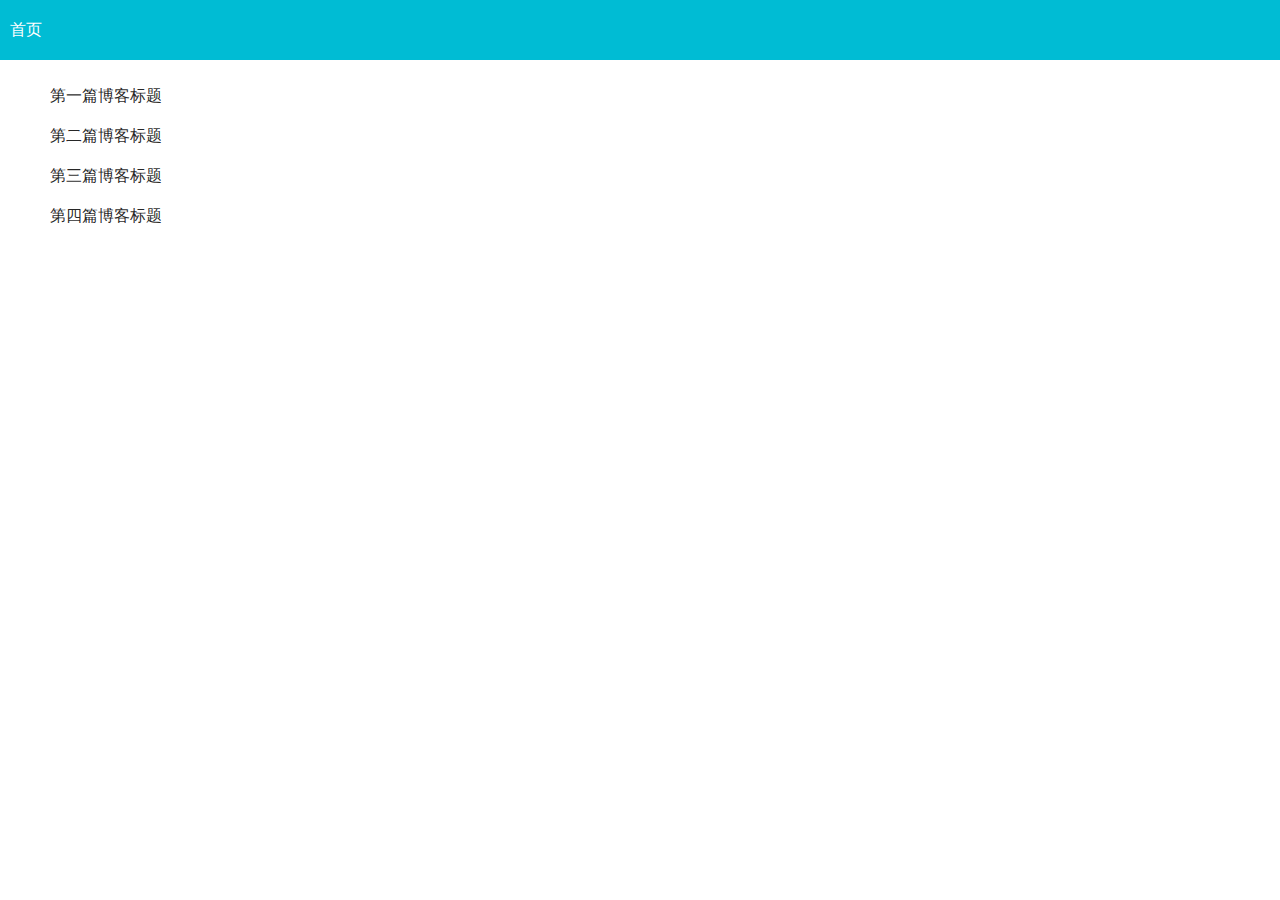
==== index.html @ 6a107a1c "Updates" ====
<!DOCTYPE html><html><head><meta charset="utf-8"/><meta http-equiv="x-ua-compatible" content="ie=edge"/><meta name="viewport" content="width=device-width, initial-scale=1, shrink-to-fit=no"/><link rel="shortcut icon" type="image/png" href="[data-uri]"/><link rel="preload" href="/myblog/component---src-layouts-index-js-c1e083e7d85dd0aca005.js" as="script"/><link rel="preload" href="/myblog/component---src-pages-index-js-31d5d9c1c3bd56028ef0.js" as="script"/><link rel="preload" href="/myblog/path---index-f579502ad3e61373e51b.js" as="script"/><link rel="preload" href="/myblog/app-f3392df20ce6537a1d8c.js" as="script"/><link rel="preload" href="/myblog/commons-68aad81503ae45628ade.js" as="script"/><script id="webpack-manifest">/*<![CDATA[*/window.webpackManifest={"231608221292675":"app-f3392df20ce6537a1d8c.js","107818501498521":"component---src-templates-blog-post-js-f832882d735b6d74d15e.js","35783957827783":"component---src-pages-index-js-31d5d9c1c3bd56028ef0.js","263791100135453":"component---src-pages-about-js-ff45d29fd778b5a39075.js","60335399758886":"path----557518bd178906f8d58a.js","81878219163735":"path---posts-3-c7f207a972a10b0f4af4.js","216243879586913":"path---posts-2-b3ea2e4d6258a3d869b5.js","91246642375014":"path---posts-1-38c62d566ebaa8152ec6.js","123118983598882":"path---posts-4-962e31c05f26edb30183.js","142629428675168":"path---index-f579502ad3e61373e51b.js","273950069227526":"path---about-a0e39f21c11f6a62c5ab.js","114276838955818":"component---src-layouts-index-js-c1e083e7d85dd0aca005.js"}/*]]>*/</script><style type="text/css" data-styled-components="kNnBpQ iKSQLe djlcST ZZrCW iCuvIr" data-styled-components-is-local="true">/* sc-component-id: sc-bdVaJa */

.kNnBpQ{height:100vh;display:-webkit-box;display:-webkit-flex;display:-ms-flexbox;display:flex;-webkit-flex-direction:column;-ms-flex-direction:column;flex-direction:column;}
/* sc-component-id: sc-bwzfXH */

.djlcST{-webkit-box-flex:1;-webkit-flex-grow:1;-ms-flex-positive:1;flex-grow:1;position:relative;}
/* sc-component-id: sc-htpNat */

.ZZrCW{position:absolute;top:0;left:0;right:0;bottom:0;}
/* sc-component-id: sc-bxivhb */

.iKSQLe{line-height:40px;padding:10px;background:#00bcd4;}.iKSQLe a{color:white;}
/* sc-component-id: sc-gzVnrw */

.iCuvIr{-webkit-transition:all 450ms cubic-bezier(0.23,1,0.32,1) 0ms;transition:all 450ms cubic-bezier(0.23,1,0.32,1) 0ms;display:block;line-height:40px;padding-left:10px;color:rgba(0,0,0,0.87);}.iCuvIr:hover{background:rgb(232,232,232);}
</style><script>/*<![CDATA[*/!function(e,t,r){function n(){for(;d[0]&&"loaded"==d[0][f];)c=d.shift(),c[o]=!i.parentNode.insertBefore(c,i)}for(var s,a,c,d=[],i=e.scripts[0],o="onreadystatechange",f="readyState";s=r.shift();)a=e.createElement(t),"async"in i?(a.async=!1,e.head.appendChild(a)):i[f]?(d.push(a),a[o]=n):e.write("<"+t+' src="'+s+'" defer></'+t+">"),a.src=s}(document,"script",["/myblog/commons-68aad81503ae45628ade.js","/myblog/app-f3392df20ce6537a1d8c.js","/myblog/path---index-f579502ad3e61373e51b.js","/myblog/component---src-pages-index-js-31d5d9c1c3bd56028ef0.js","/myblog/component---src-layouts-index-js-c1e083e7d85dd0aca005.js"])/*]]>*/</script><style id="gatsby-inlined-css">code[class*=language-],pre[class*=language-]{color:#657b83;font-family:Consolas,Monaco,Andale Mono,Ubuntu Mono,monospace;text-align:left;white-space:pre;word-spacing:normal;word-break:normal;word-wrap:normal;line-height:1.5;-moz-tab-size:4;-o-tab-size:4;tab-size:4;-webkit-hyphens:none;-ms-hyphens:none;hyphens:none}code[class*=language-]::-moz-selection,code[class*=language-] ::-moz-selection,pre[class*=language-]::-moz-selection,pre[class*=language-] ::-moz-selection{background:#073642}code[class*=language-]::selection,code[class*=language-] ::selection,pre[class*=language-]::selection,pre[class*=language-] ::selection{background:#073642}pre[class*=language-]{padding:1em;margin:.5em 0;overflow:auto;border-radius:.3em}:not(pre)>code[class*=language-],pre[class*=language-]{background-color:#fdf6e3}:not(pre)>code[class*=language-]{padding:.1em;border-radius:.3em}.token.cdata,.token.comment,.token.doctype,.token.prolog{color:#93a1a1}.token.punctuation{color:#586e75}.namespace{opacity:.7}.token.boolean,.token.constant,.token.deleted,.token.number,.token.property,.token.symbol,.token.tag{color:#268bd2}.token.attr-name,.token.builtin,.token.char,.token.inserted,.token.selector,.token.string,.token.url{color:#2aa198}.token.entity{color:#657b83;background:#eee8d5}.token.atrule,.token.attr-value,.token.keyword{color:#859900}.token.function{color:#b58900}.token.important,.token.regex,.token.variable{color:#cb4b16}.token.bold,.token.important{font-weight:700}.token.italic{font-style:italic}.token.entity{cursor:help}body{margin:0}a{text-decoration:none}*{box-sizing:border-box}</style></head><body><div id="___gatsby"><div class="sc-bdVaJa kNnBpQ" data-reactroot="" data-reactid="1" data-react-checksum="1264963300"><div class="sc-bxivhb iKSQLe" data-reactid="2"><a href="/myblog/" data-reactid="3">首页</a></div><div class="sc-bwzfXH djlcST" data-reactid="4"><div class="sc-htpNat ZZrCW" data-reactid="5"><ul data-reactid="6"><a class="sc-gzVnrw iCuvIr" href="/myblog/posts/1" data-reactid="7">第一篇博客标题</a><a class="sc-gzVnrw iCuvIr" href="/myblog/posts/2" data-reactid="8">第二篇博客标题</a><a class="sc-gzVnrw iCuvIr" href="/myblog/posts/3" data-reactid="9">第三篇博客标题</a><a class="sc-gzVnrw iCuvIr" href="/myblog/posts/4" data-reactid="10">第四篇博客标题</a></ul></div></div></div></div></body></html>
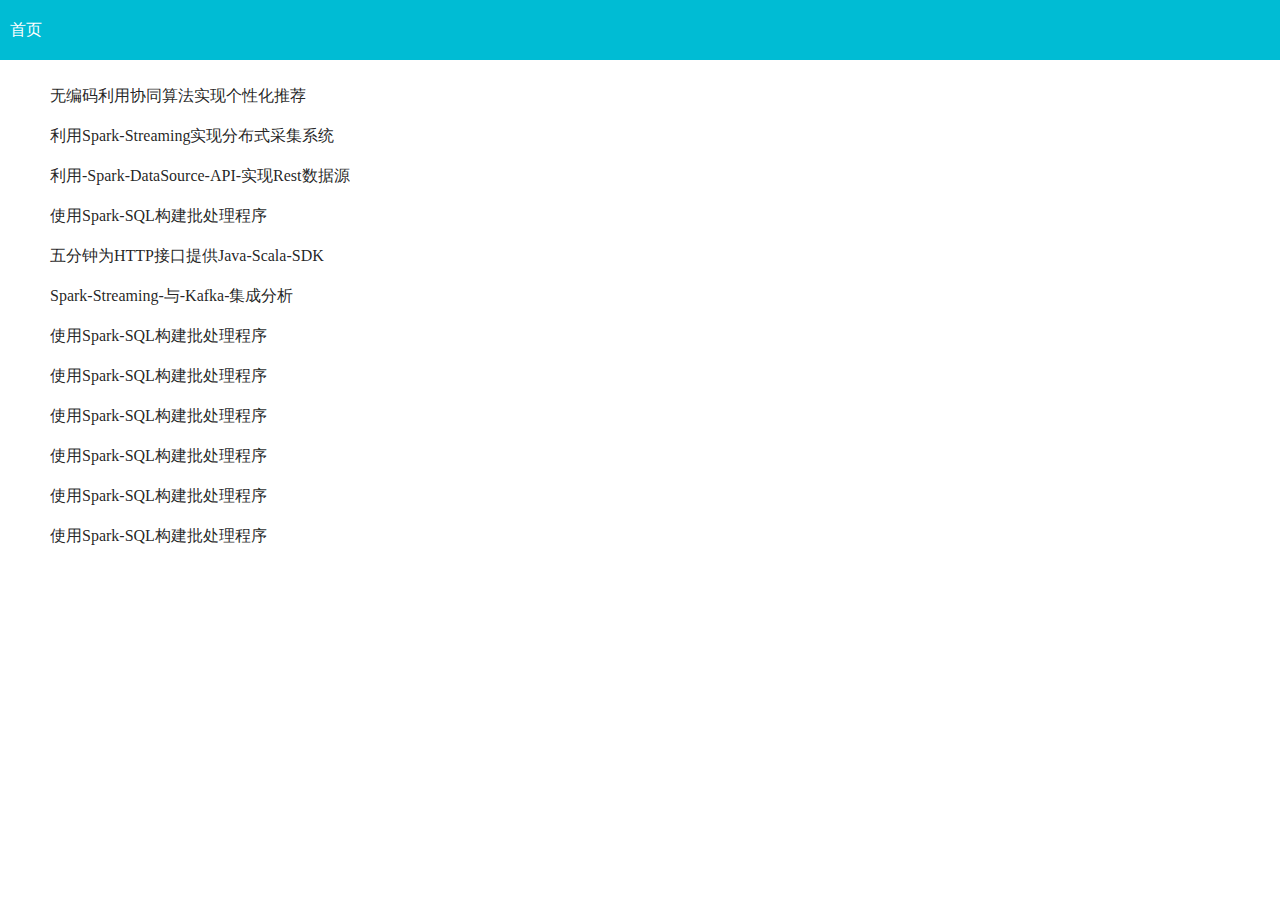
==== commit 33bc1233: "Updates" ====
--- a/index.html
+++ b/index.html
@@ -1,4 +1,4 @@
-<!DOCTYPE html><html><head><meta charset="utf-8"/><meta http-equiv="x-ua-compatible" content="ie=edge"/><meta name="viewport" content="width=device-width, initial-scale=1, shrink-to-fit=no"/><link rel="shortcut icon" type="image/png" href="[data-uri]"/><link rel="preload" href="/myblog/component---src-layouts-index-js-c1e083e7d85dd0aca005.js" as="script"/><link rel="preload" href="/myblog/component---src-pages-index-js-31d5d9c1c3bd56028ef0.js" as="script"/><link rel="preload" href="/myblog/path---index-f579502ad3e61373e51b.js" as="script"/><link rel="preload" href="/myblog/app-f3392df20ce6537a1d8c.js" as="script"/><link rel="preload" href="/myblog/commons-68aad81503ae45628ade.js" as="script"/><script id="webpack-manifest">/*<![CDATA[*/window.webpackManifest={"231608221292675":"app-f3392df20ce6537a1d8c.js","107818501498521":"component---src-templates-blog-post-js-f832882d735b6d74d15e.js","35783957827783":"component---src-pages-index-js-31d5d9c1c3bd56028ef0.js","263791100135453":"component---src-pages-about-js-ff45d29fd778b5a39075.js","60335399758886":"path----557518bd178906f8d58a.js","81878219163735":"path---posts-3-c7f207a972a10b0f4af4.js","216243879586913":"path---posts-2-b3ea2e4d6258a3d869b5.js","91246642375014":"path---posts-1-38c62d566ebaa8152ec6.js","123118983598882":"path---posts-4-962e31c05f26edb30183.js","142629428675168":"path---index-f579502ad3e61373e51b.js","273950069227526":"path---about-a0e39f21c11f6a62c5ab.js","114276838955818":"component---src-layouts-index-js-c1e083e7d85dd0aca005.js"}/*]]>*/</script><style type="text/css" data-styled-components="kNnBpQ iKSQLe djlcST ZZrCW iCuvIr" data-styled-components-is-local="true">/* sc-component-id: sc-bdVaJa */
+<!DOCTYPE html><html><head><meta charset="utf-8"/><meta http-equiv="x-ua-compatible" content="ie=edge"/><meta name="viewport" content="width=device-width, initial-scale=1, shrink-to-fit=no"/><link rel="shortcut icon" type="image/png" href="[data-uri]"/><link rel="preload" href="/myblog/component---src-layouts-index-js-c1e083e7d85dd0aca005.js" as="script"/><link rel="preload" href="/myblog/component---src-pages-index-js-31d5d9c1c3bd56028ef0.js" as="script"/><link rel="preload" href="/myblog/path---index-df40450eebee6e2029cd.js" as="script"/><link rel="preload" href="/myblog/app-df37403cdd0e6ac7ebee.js" as="script"/><link rel="preload" href="/myblog/commons-68aad81503ae45628ade.js" as="script"/><script id="webpack-manifest">/*<![CDATA[*/window.webpackManifest={"231608221292675":"app-df37403cdd0e6ac7ebee.js","107818501498521":"component---src-templates-blog-post-js-f832882d735b6d74d15e.js","263791100135453":"component---src-pages-about-js-ff45d29fd778b5a39075.js","35783957827783":"component---src-pages-index-js-31d5d9c1c3bd56028ef0.js","60335399758886":"path----557518bd178906f8d58a.js","81878219163735":"path---posts-3-65ce2f5b9207722d610a.js","216243879586913":"path---posts-2-f92f30ac7d2d8cb243fe.js","91246642375014":"path---posts-1-90166e225d03eda6390c.js","123118983598882":"path---posts-4-0542fcb9ca1a645193f6.js","4876863402267":"path---posts-5-1c348bc4f0bbbffb828e.js","106140644916941":"path---posts-6-654c88b5731d540ed597.js","130752015456929":"path---posts-7-a009cd68d1a81f46666c.js","93923592088315":"path---posts-8-95c2f728e1ea95353262.js","20147626466865":"path---posts-9-2fdebe67865042412f7c.js","142656853184902":"path---posts-10-e905f65afb319157e449.js","244307437753867":"path---posts-11-331f34b2f3e246a6f382.js","279941687692024":"path---posts-12-a0324a2f6994102c920b.js","273950069227526":"path---about-a0e39f21c11f6a62c5ab.js","142629428675168":"path---index-df40450eebee6e2029cd.js","114276838955818":"component---src-layouts-index-js-c1e083e7d85dd0aca005.js"}/*]]>*/</script><style type="text/css" data-styled-components="kNnBpQ iKSQLe djlcST ZZrCW iCuvIr" data-styled-components-is-local="true">/* sc-component-id: sc-bdVaJa */
 
 .kNnBpQ{height:100vh;display:-webkit-box;display:-webkit-flex;display:-ms-flexbox;display:flex;-webkit-flex-direction:column;-ms-flex-direction:column;flex-direction:column;}
 /* sc-component-id: sc-bwzfXH */
@@ -13,4 +13,4 @@
 /* sc-component-id: sc-gzVnrw */
 
 .iCuvIr{-webkit-transition:all 450ms cubic-bezier(0.23,1,0.32,1) 0ms;transition:all 450ms cubic-bezier(0.23,1,0.32,1) 0ms;display:block;line-height:40px;padding-left:10px;color:rgba(0,0,0,0.87);}.iCuvIr:hover{background:rgb(232,232,232);}
-</style><script>/*<![CDATA[*/!function(e,t,r){function n(){for(;d[0]&&"loaded"==d[0][f];)c=d.shift(),c[o]=!i.parentNode.insertBefore(c,i)}for(var s,a,c,d=[],i=e.scripts[0],o="onreadystatechange",f="readyState";s=r.shift();)a=e.createElement(t),"async"in i?(a.async=!1,e.head.appendChild(a)):i[f]?(d.push(a),a[o]=n):e.write("<"+t+' src="'+s+'" defer></'+t+">"),a.src=s}(document,"script",["/myblog/commons-68aad81503ae45628ade.js","/myblog/app-f3392df20ce6537a1d8c.js","/myblog/path---index-f579502ad3e61373e51b.js","/myblog/component---src-pages-index-js-31d5d9c1c3bd56028ef0.js","/myblog/component---src-layouts-index-js-c1e083e7d85dd0aca005.js"])/*]]>*/</script><style id="gatsby-inlined-css">code[class*=language-],pre[class*=language-]{color:#657b83;font-family:Consolas,Monaco,Andale Mono,Ubuntu Mono,monospace;text-align:left;white-space:pre;word-spacing:normal;word-break:normal;word-wrap:normal;line-height:1.5;-moz-tab-size:4;-o-tab-size:4;tab-size:4;-webkit-hyphens:none;-ms-hyphens:none;hyphens:none}code[class*=language-]::-moz-selection,code[class*=language-] ::-moz-selection,pre[class*=language-]::-moz-selection,pre[class*=language-] ::-moz-selection{background:#073642}code[class*=language-]::selection,code[class*=language-] ::selection,pre[class*=language-]::selection,pre[class*=language-] ::selection{background:#073642}pre[class*=language-]{padding:1em;margin:.5em 0;overflow:auto;border-radius:.3em}:not(pre)>code[class*=language-],pre[class*=language-]{background-color:#fdf6e3}:not(pre)>code[class*=language-]{padding:.1em;border-radius:.3em}.token.cdata,.token.comment,.token.doctype,.token.prolog{color:#93a1a1}.token.punctuation{color:#586e75}.namespace{opacity:.7}.token.boolean,.token.constant,.token.deleted,.token.number,.token.property,.token.symbol,.token.tag{color:#268bd2}.token.attr-name,.token.builtin,.token.char,.token.inserted,.token.selector,.token.string,.token.url{color:#2aa198}.token.entity{color:#657b83;background:#eee8d5}.token.atrule,.token.attr-value,.token.keyword{color:#859900}.token.function{color:#b58900}.token.important,.token.regex,.token.variable{color:#cb4b16}.token.bold,.token.important{font-weight:700}.token.italic{font-style:italic}.token.entity{cursor:help}body{margin:0}a{text-decoration:none}*{box-sizing:border-box}</style></head><body><div id="___gatsby"><div class="sc-bdVaJa kNnBpQ" data-reactroot="" data-reactid="1" data-react-checksum="1264963300"><div class="sc-bxivhb iKSQLe" data-reactid="2"><a href="/myblog/" data-reactid="3">首页</a></div><div class="sc-bwzfXH djlcST" data-reactid="4"><div class="sc-htpNat ZZrCW" data-reactid="5"><ul data-reactid="6"><a class="sc-gzVnrw iCuvIr" href="/myblog/posts/1" data-reactid="7">第一篇博客标题</a><a class="sc-gzVnrw iCuvIr" href="/myblog/posts/2" data-reactid="8">第二篇博客标题</a><a class="sc-gzVnrw iCuvIr" href="/myblog/posts/3" data-reactid="9">第三篇博客标题</a><a class="sc-gzVnrw iCuvIr" href="/myblog/posts/4" data-reactid="10">第四篇博客标题</a></ul></div></div></div></div></body></html>+</style><script>/*<![CDATA[*/!function(e,t,r){function n(){for(;d[0]&&"loaded"==d[0][f];)c=d.shift(),c[o]=!i.parentNode.insertBefore(c,i)}for(var s,a,c,d=[],i=e.scripts[0],o="onreadystatechange",f="readyState";s=r.shift();)a=e.createElement(t),"async"in i?(a.async=!1,e.head.appendChild(a)):i[f]?(d.push(a),a[o]=n):e.write("<"+t+' src="'+s+'" defer></'+t+">"),a.src=s}(document,"script",["/myblog/commons-68aad81503ae45628ade.js","/myblog/app-df37403cdd0e6ac7ebee.js","/myblog/path---index-df40450eebee6e2029cd.js","/myblog/component---src-pages-index-js-31d5d9c1c3bd56028ef0.js","/myblog/component---src-layouts-index-js-c1e083e7d85dd0aca005.js"])/*]]>*/</script><style id="gatsby-inlined-css">code[class*=language-],pre[class*=language-]{color:#657b83;font-family:Consolas,Monaco,Andale Mono,Ubuntu Mono,monospace;text-align:left;white-space:pre;word-spacing:normal;word-break:normal;word-wrap:normal;line-height:1.5;-moz-tab-size:4;-o-tab-size:4;tab-size:4;-webkit-hyphens:none;-ms-hyphens:none;hyphens:none}code[class*=language-]::-moz-selection,code[class*=language-] ::-moz-selection,pre[class*=language-]::-moz-selection,pre[class*=language-] ::-moz-selection{background:#073642}code[class*=language-]::selection,code[class*=language-] ::selection,pre[class*=language-]::selection,pre[class*=language-] ::selection{background:#073642}pre[class*=language-]{padding:1em;margin:.5em 0;overflow:auto;border-radius:.3em}:not(pre)>code[class*=language-],pre[class*=language-]{background-color:#fdf6e3}:not(pre)>code[class*=language-]{padding:.1em;border-radius:.3em}.token.cdata,.token.comment,.token.doctype,.token.prolog{color:#93a1a1}.token.punctuation{color:#586e75}.namespace{opacity:.7}.token.boolean,.token.constant,.token.deleted,.token.number,.token.property,.token.symbol,.token.tag{color:#268bd2}.token.attr-name,.token.builtin,.token.char,.token.inserted,.token.selector,.token.string,.token.url{color:#2aa198}.token.entity{color:#657b83;background:#eee8d5}.token.atrule,.token.attr-value,.token.keyword{color:#859900}.token.function{color:#b58900}.token.important,.token.regex,.token.variable{color:#cb4b16}.token.bold,.token.important{font-weight:700}.token.italic{font-style:italic}.token.entity{cursor:help}body{margin:0}a{text-decoration:none}*{box-sizing:border-box}</style></head><body><div id="___gatsby"><div class="sc-bdVaJa kNnBpQ" data-reactroot="" data-reactid="1" data-react-checksum="875750094"><div class="sc-bxivhb iKSQLe" data-reactid="2"><a href="/myblog/" data-reactid="3">首页</a></div><div class="sc-bwzfXH djlcST" data-reactid="4"><div class="sc-htpNat ZZrCW" data-reactid="5"><ul data-reactid="6"><a class="sc-gzVnrw iCuvIr" href="/myblog/posts/1" data-reactid="7">无编码利用协同算法实现个性化推荐</a><a class="sc-gzVnrw iCuvIr" href="/myblog/posts/2" data-reactid="8">利用Spark-Streaming实现分布式采集系统</a><a class="sc-gzVnrw iCuvIr" href="/myblog/posts/3" data-reactid="9">利用-Spark-DataSource-API-实现Rest数据源</a><a class="sc-gzVnrw iCuvIr" href="/myblog/posts/4" data-reactid="10">使用Spark-SQL构建批处理程序</a><a class="sc-gzVnrw iCuvIr" href="/myblog/posts/5" data-reactid="11">五分钟为HTTP接口提供Java-Scala-SDK</a><a class="sc-gzVnrw iCuvIr" href="/myblog/posts/6" data-reactid="12">Spark-Streaming-与-Kafka-集成分析</a><a class="sc-gzVnrw iCuvIr" href="/myblog/posts/7" data-reactid="13">使用Spark-SQL构建批处理程序</a><a class="sc-gzVnrw iCuvIr" href="/myblog/posts/8" data-reactid="14">使用Spark-SQL构建批处理程序</a><a class="sc-gzVnrw iCuvIr" href="/myblog/posts/9" data-reactid="15">使用Spark-SQL构建批处理程序</a><a class="sc-gzVnrw iCuvIr" href="/myblog/posts/10" data-reactid="16">使用Spark-SQL构建批处理程序</a><a class="sc-gzVnrw iCuvIr" href="/myblog/posts/11" data-reactid="17">使用Spark-SQL构建批处理程序</a><a class="sc-gzVnrw iCuvIr" href="/myblog/posts/12" data-reactid="18">使用Spark-SQL构建批处理程序</a></ul></div></div></div></div></body></html>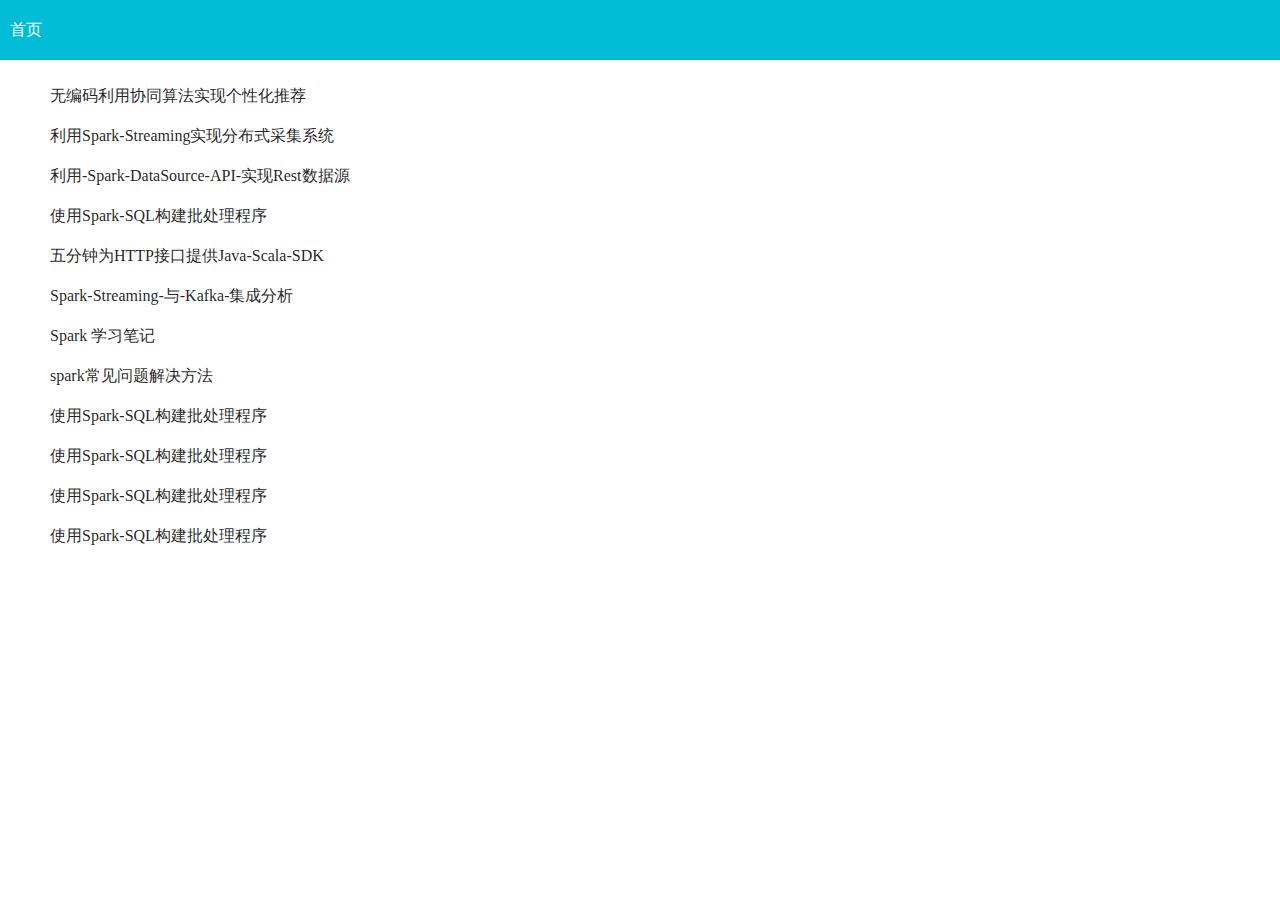
==== commit 0d505551: "Updates" ====
--- a/index.html
+++ b/index.html
@@ -1,4 +1,4 @@
-<!DOCTYPE html><html><head><meta charset="utf-8"/><meta http-equiv="x-ua-compatible" content="ie=edge"/><meta name="viewport" content="width=device-width, initial-scale=1, shrink-to-fit=no"/><link rel="shortcut icon" type="image/png" href="[data-uri]"/><link rel="preload" href="/myblog/component---src-layouts-index-js-c1e083e7d85dd0aca005.js" as="script"/><link rel="preload" href="/myblog/component---src-pages-index-js-31d5d9c1c3bd56028ef0.js" as="script"/><link rel="preload" href="/myblog/path---index-df40450eebee6e2029cd.js" as="script"/><link rel="preload" href="/myblog/app-df37403cdd0e6ac7ebee.js" as="script"/><link rel="preload" href="/myblog/commons-68aad81503ae45628ade.js" as="script"/><script id="webpack-manifest">/*<![CDATA[*/window.webpackManifest={"231608221292675":"app-df37403cdd0e6ac7ebee.js","107818501498521":"component---src-templates-blog-post-js-f832882d735b6d74d15e.js","263791100135453":"component---src-pages-about-js-ff45d29fd778b5a39075.js","35783957827783":"component---src-pages-index-js-31d5d9c1c3bd56028ef0.js","60335399758886":"path----557518bd178906f8d58a.js","81878219163735":"path---posts-3-65ce2f5b9207722d610a.js","216243879586913":"path---posts-2-f92f30ac7d2d8cb243fe.js","91246642375014":"path---posts-1-90166e225d03eda6390c.js","123118983598882":"path---posts-4-0542fcb9ca1a645193f6.js","4876863402267":"path---posts-5-1c348bc4f0bbbffb828e.js","106140644916941":"path---posts-6-654c88b5731d540ed597.js","130752015456929":"path---posts-7-a009cd68d1a81f46666c.js","93923592088315":"path---posts-8-95c2f728e1ea95353262.js","20147626466865":"path---posts-9-2fdebe67865042412f7c.js","142656853184902":"path---posts-10-e905f65afb319157e449.js","244307437753867":"path---posts-11-331f34b2f3e246a6f382.js","279941687692024":"path---posts-12-a0324a2f6994102c920b.js","273950069227526":"path---about-a0e39f21c11f6a62c5ab.js","142629428675168":"path---index-df40450eebee6e2029cd.js","114276838955818":"component---src-layouts-index-js-c1e083e7d85dd0aca005.js"}/*]]>*/</script><style type="text/css" data-styled-components="kNnBpQ iKSQLe djlcST ZZrCW iCuvIr" data-styled-components-is-local="true">/* sc-component-id: sc-bdVaJa */
+<!DOCTYPE html><html><head><meta charset="utf-8"/><meta http-equiv="x-ua-compatible" content="ie=edge"/><meta name="viewport" content="width=device-width, initial-scale=1, shrink-to-fit=no"/><link rel="shortcut icon" type="image/png" href="[data-uri]"/><link rel="preload" href="/myblog/component---src-layouts-index-js-c1e083e7d85dd0aca005.js" as="script"/><link rel="preload" href="/myblog/component---src-pages-index-js-31d5d9c1c3bd56028ef0.js" as="script"/><link rel="preload" href="/myblog/path---index-e5d9b4ee3e73f7979f72.js" as="script"/><link rel="preload" href="/myblog/app-df37403cdd0e6ac7ebee.js" as="script"/><link rel="preload" href="/myblog/commons-68aad81503ae45628ade.js" as="script"/><script id="webpack-manifest">/*<![CDATA[*/window.webpackManifest={"231608221292675":"app-df37403cdd0e6ac7ebee.js","107818501498521":"component---src-templates-blog-post-js-f832882d735b6d74d15e.js","263791100135453":"component---src-pages-about-js-ff45d29fd778b5a39075.js","35783957827783":"component---src-pages-index-js-31d5d9c1c3bd56028ef0.js","60335399758886":"path----557518bd178906f8d58a.js","81878219163735":"path---posts-3-65ce2f5b9207722d610a.js","216243879586913":"path---posts-2-f92f30ac7d2d8cb243fe.js","91246642375014":"path---posts-1-90166e225d03eda6390c.js","123118983598882":"path---posts-4-0542fcb9ca1a645193f6.js","4876863402267":"path---posts-5-1c348bc4f0bbbffb828e.js","106140644916941":"path---posts-6-654c88b5731d540ed597.js","130752015456929":"path---posts-7-f6ed77d92a2e941ca489.js","93923592088315":"path---posts-8-7cce6f2a475c28aa3699.js","20147626466865":"path---posts-9-2fdebe67865042412f7c.js","142656853184902":"path---posts-10-e905f65afb319157e449.js","244307437753867":"path---posts-11-331f34b2f3e246a6f382.js","279941687692024":"path---posts-12-a0324a2f6994102c920b.js","273950069227526":"path---about-a0e39f21c11f6a62c5ab.js","142629428675168":"path---index-e5d9b4ee3e73f7979f72.js","114276838955818":"component---src-layouts-index-js-c1e083e7d85dd0aca005.js"}/*]]>*/</script><style type="text/css" data-styled-components="kNnBpQ iKSQLe djlcST ZZrCW iCuvIr" data-styled-components-is-local="true">/* sc-component-id: sc-bdVaJa */
 
 .kNnBpQ{height:100vh;display:-webkit-box;display:-webkit-flex;display:-ms-flexbox;display:flex;-webkit-flex-direction:column;-ms-flex-direction:column;flex-direction:column;}
 /* sc-component-id: sc-bwzfXH */
@@ -13,4 +13,4 @@
 /* sc-component-id: sc-gzVnrw */
 
 .iCuvIr{-webkit-transition:all 450ms cubic-bezier(0.23,1,0.32,1) 0ms;transition:all 450ms cubic-bezier(0.23,1,0.32,1) 0ms;display:block;line-height:40px;padding-left:10px;color:rgba(0,0,0,0.87);}.iCuvIr:hover{background:rgb(232,232,232);}
-</style><script>/*<![CDATA[*/!function(e,t,r){function n(){for(;d[0]&&"loaded"==d[0][f];)c=d.shift(),c[o]=!i.parentNode.insertBefore(c,i)}for(var s,a,c,d=[],i=e.scripts[0],o="onreadystatechange",f="readyState";s=r.shift();)a=e.createElement(t),"async"in i?(a.async=!1,e.head.appendChild(a)):i[f]?(d.push(a),a[o]=n):e.write("<"+t+' src="'+s+'" defer></'+t+">"),a.src=s}(document,"script",["/myblog/commons-68aad81503ae45628ade.js","/myblog/app-df37403cdd0e6ac7ebee.js","/myblog/path---index-df40450eebee6e2029cd.js","/myblog/component---src-pages-index-js-31d5d9c1c3bd56028ef0.js","/myblog/component---src-layouts-index-js-c1e083e7d85dd0aca005.js"])/*]]>*/</script><style id="gatsby-inlined-css">code[class*=language-],pre[class*=language-]{color:#657b83;font-family:Consolas,Monaco,Andale Mono,Ubuntu Mono,monospace;text-align:left;white-space:pre;word-spacing:normal;word-break:normal;word-wrap:normal;line-height:1.5;-moz-tab-size:4;-o-tab-size:4;tab-size:4;-webkit-hyphens:none;-ms-hyphens:none;hyphens:none}code[class*=language-]::-moz-selection,code[class*=language-] ::-moz-selection,pre[class*=language-]::-moz-selection,pre[class*=language-] ::-moz-selection{background:#073642}code[class*=language-]::selection,code[class*=language-] ::selection,pre[class*=language-]::selection,pre[class*=language-] ::selection{background:#073642}pre[class*=language-]{padding:1em;margin:.5em 0;overflow:auto;border-radius:.3em}:not(pre)>code[class*=language-],pre[class*=language-]{background-color:#fdf6e3}:not(pre)>code[class*=language-]{padding:.1em;border-radius:.3em}.token.cdata,.token.comment,.token.doctype,.token.prolog{color:#93a1a1}.token.punctuation{color:#586e75}.namespace{opacity:.7}.token.boolean,.token.constant,.token.deleted,.token.number,.token.property,.token.symbol,.token.tag{color:#268bd2}.token.attr-name,.token.builtin,.token.char,.token.inserted,.token.selector,.token.string,.token.url{color:#2aa198}.token.entity{color:#657b83;background:#eee8d5}.token.atrule,.token.attr-value,.token.keyword{color:#859900}.token.function{color:#b58900}.token.important,.token.regex,.token.variable{color:#cb4b16}.token.bold,.token.important{font-weight:700}.token.italic{font-style:italic}.token.entity{cursor:help}body{margin:0}a{text-decoration:none}*{box-sizing:border-box}</style></head><body><div id="___gatsby"><div class="sc-bdVaJa kNnBpQ" data-reactroot="" data-reactid="1" data-react-checksum="875750094"><div class="sc-bxivhb iKSQLe" data-reactid="2"><a href="/myblog/" data-reactid="3">首页</a></div><div class="sc-bwzfXH djlcST" data-reactid="4"><div class="sc-htpNat ZZrCW" data-reactid="5"><ul data-reactid="6"><a class="sc-gzVnrw iCuvIr" href="/myblog/posts/1" data-reactid="7">无编码利用协同算法实现个性化推荐</a><a class="sc-gzVnrw iCuvIr" href="/myblog/posts/2" data-reactid="8">利用Spark-Streaming实现分布式采集系统</a><a class="sc-gzVnrw iCuvIr" href="/myblog/posts/3" data-reactid="9">利用-Spark-DataSource-API-实现Rest数据源</a><a class="sc-gzVnrw iCuvIr" href="/myblog/posts/4" data-reactid="10">使用Spark-SQL构建批处理程序</a><a class="sc-gzVnrw iCuvIr" href="/myblog/posts/5" data-reactid="11">五分钟为HTTP接口提供Java-Scala-SDK</a><a class="sc-gzVnrw iCuvIr" href="/myblog/posts/6" data-reactid="12">Spark-Streaming-与-Kafka-集成分析</a><a class="sc-gzVnrw iCuvIr" href="/myblog/posts/7" data-reactid="13">使用Spark-SQL构建批处理程序</a><a class="sc-gzVnrw iCuvIr" href="/myblog/posts/8" data-reactid="14">使用Spark-SQL构建批处理程序</a><a class="sc-gzVnrw iCuvIr" href="/myblog/posts/9" data-reactid="15">使用Spark-SQL构建批处理程序</a><a class="sc-gzVnrw iCuvIr" href="/myblog/posts/10" data-reactid="16">使用Spark-SQL构建批处理程序</a><a class="sc-gzVnrw iCuvIr" href="/myblog/posts/11" data-reactid="17">使用Spark-SQL构建批处理程序</a><a class="sc-gzVnrw iCuvIr" href="/myblog/posts/12" data-reactid="18">使用Spark-SQL构建批处理程序</a></ul></div></div></div></div></body></html>+</style><script>/*<![CDATA[*/!function(e,t,r){function n(){for(;d[0]&&"loaded"==d[0][f];)c=d.shift(),c[o]=!i.parentNode.insertBefore(c,i)}for(var s,a,c,d=[],i=e.scripts[0],o="onreadystatechange",f="readyState";s=r.shift();)a=e.createElement(t),"async"in i?(a.async=!1,e.head.appendChild(a)):i[f]?(d.push(a),a[o]=n):e.write("<"+t+' src="'+s+'" defer></'+t+">"),a.src=s}(document,"script",["/myblog/commons-68aad81503ae45628ade.js","/myblog/app-df37403cdd0e6ac7ebee.js","/myblog/path---index-e5d9b4ee3e73f7979f72.js","/myblog/component---src-pages-index-js-31d5d9c1c3bd56028ef0.js","/myblog/component---src-layouts-index-js-c1e083e7d85dd0aca005.js"])/*]]>*/</script><style id="gatsby-inlined-css">code[class*=language-],pre[class*=language-]{color:#657b83;font-family:Consolas,Monaco,Andale Mono,Ubuntu Mono,monospace;text-align:left;white-space:pre;word-spacing:normal;word-break:normal;word-wrap:normal;line-height:1.5;-moz-tab-size:4;-o-tab-size:4;tab-size:4;-webkit-hyphens:none;-ms-hyphens:none;hyphens:none}code[class*=language-]::-moz-selection,code[class*=language-] ::-moz-selection,pre[class*=language-]::-moz-selection,pre[class*=language-] ::-moz-selection{background:#073642}code[class*=language-]::selection,code[class*=language-] ::selection,pre[class*=language-]::selection,pre[class*=language-] ::selection{background:#073642}pre[class*=language-]{padding:1em;margin:.5em 0;overflow:auto;border-radius:.3em}:not(pre)>code[class*=language-],pre[class*=language-]{background-color:#fdf6e3}:not(pre)>code[class*=language-]{padding:.1em;border-radius:.3em}.token.cdata,.token.comment,.token.doctype,.token.prolog{color:#93a1a1}.token.punctuation{color:#586e75}.namespace{opacity:.7}.token.boolean,.token.constant,.token.deleted,.token.number,.token.property,.token.symbol,.token.tag{color:#268bd2}.token.attr-name,.token.builtin,.token.char,.token.inserted,.token.selector,.token.string,.token.url{color:#2aa198}.token.entity{color:#657b83;background:#eee8d5}.token.atrule,.token.attr-value,.token.keyword{color:#859900}.token.function{color:#b58900}.token.important,.token.regex,.token.variable{color:#cb4b16}.token.bold,.token.important{font-weight:700}.token.italic{font-style:italic}.token.entity{cursor:help}body{margin:0}a{text-decoration:none}*{box-sizing:border-box}</style></head><body><div id="___gatsby"><div class="sc-bdVaJa kNnBpQ" data-reactroot="" data-reactid="1" data-react-checksum="1944792942"><div class="sc-bxivhb iKSQLe" data-reactid="2"><a href="/myblog/" data-reactid="3">首页</a></div><div class="sc-bwzfXH djlcST" data-reactid="4"><div class="sc-htpNat ZZrCW" data-reactid="5"><ul data-reactid="6"><a class="sc-gzVnrw iCuvIr" href="/myblog/posts/1" data-reactid="7">无编码利用协同算法实现个性化推荐</a><a class="sc-gzVnrw iCuvIr" href="/myblog/posts/2" data-reactid="8">利用Spark-Streaming实现分布式采集系统</a><a class="sc-gzVnrw iCuvIr" href="/myblog/posts/3" data-reactid="9">利用-Spark-DataSource-API-实现Rest数据源</a><a class="sc-gzVnrw iCuvIr" href="/myblog/posts/4" data-reactid="10">使用Spark-SQL构建批处理程序</a><a class="sc-gzVnrw iCuvIr" href="/myblog/posts/5" data-reactid="11">五分钟为HTTP接口提供Java-Scala-SDK</a><a class="sc-gzVnrw iCuvIr" href="/myblog/posts/6" data-reactid="12">Spark-Streaming-与-Kafka-集成分析</a><a class="sc-gzVnrw iCuvIr" href="/myblog/posts/7" data-reactid="13">Spark 学习笔记</a><a class="sc-gzVnrw iCuvIr" href="/myblog/posts/8" data-reactid="14">spark常见问题解决方法</a><a class="sc-gzVnrw iCuvIr" href="/myblog/posts/9" data-reactid="15">使用Spark-SQL构建批处理程序</a><a class="sc-gzVnrw iCuvIr" href="/myblog/posts/10" data-reactid="16">使用Spark-SQL构建批处理程序</a><a class="sc-gzVnrw iCuvIr" href="/myblog/posts/11" data-reactid="17">使用Spark-SQL构建批处理程序</a><a class="sc-gzVnrw iCuvIr" href="/myblog/posts/12" data-reactid="18">使用Spark-SQL构建批处理程序</a></ul></div></div></div></div></body></html>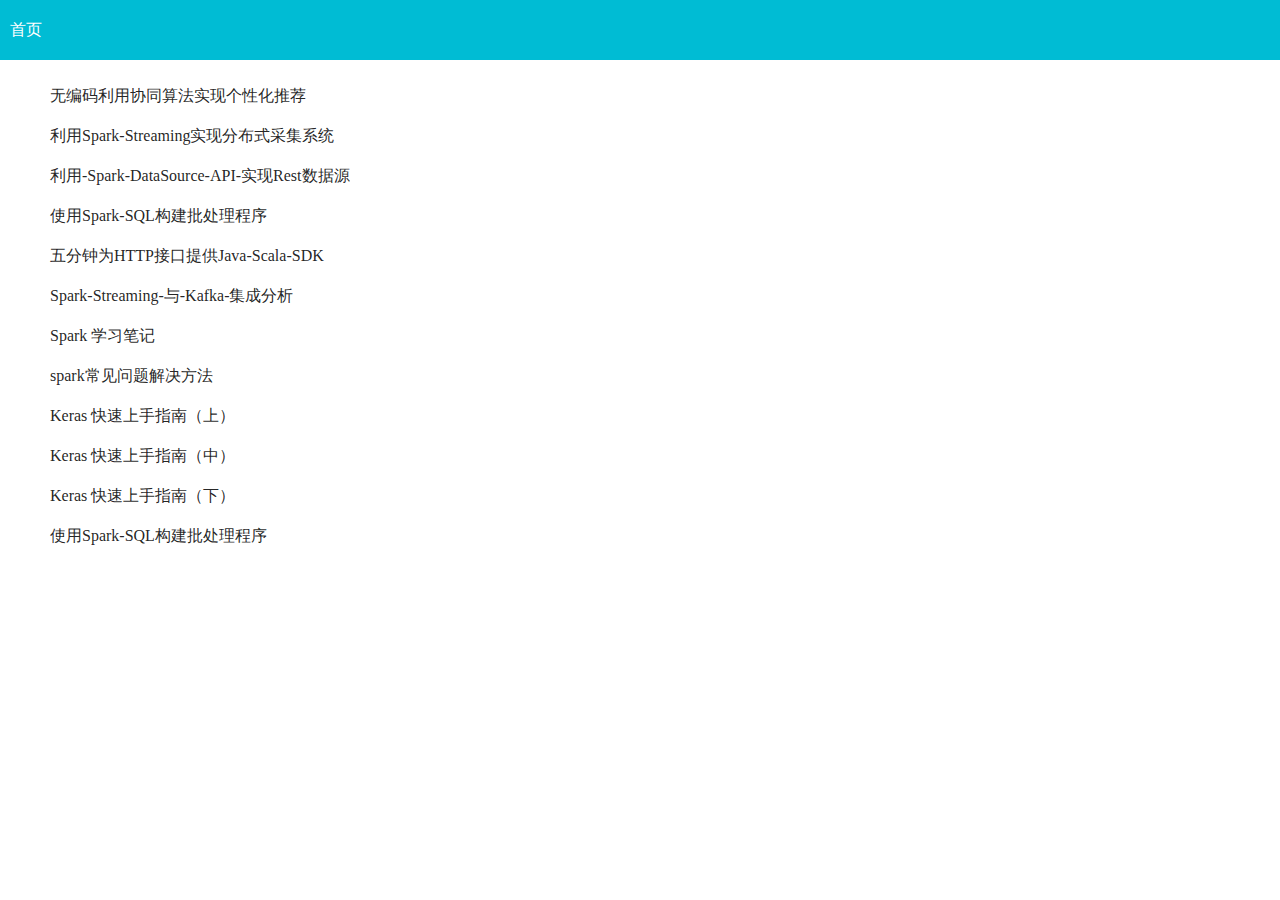
==== commit c67f6ade: "Updates" ====
--- a/index.html
+++ b/index.html
@@ -1,4 +1,4 @@
-<!DOCTYPE html><html><head><meta charset="utf-8"/><meta http-equiv="x-ua-compatible" content="ie=edge"/><meta name="viewport" content="width=device-width, initial-scale=1, shrink-to-fit=no"/><link rel="shortcut icon" type="image/png" href="[data-uri]"/><link rel="preload" href="/myblog/component---src-layouts-index-js-c1e083e7d85dd0aca005.js" as="script"/><link rel="preload" href="/myblog/component---src-pages-index-js-31d5d9c1c3bd56028ef0.js" as="script"/><link rel="preload" href="/myblog/path---index-e5d9b4ee3e73f7979f72.js" as="script"/><link rel="preload" href="/myblog/app-df37403cdd0e6ac7ebee.js" as="script"/><link rel="preload" href="/myblog/commons-68aad81503ae45628ade.js" as="script"/><script id="webpack-manifest">/*<![CDATA[*/window.webpackManifest={"231608221292675":"app-df37403cdd0e6ac7ebee.js","107818501498521":"component---src-templates-blog-post-js-f832882d735b6d74d15e.js","263791100135453":"component---src-pages-about-js-ff45d29fd778b5a39075.js","35783957827783":"component---src-pages-index-js-31d5d9c1c3bd56028ef0.js","60335399758886":"path----557518bd178906f8d58a.js","81878219163735":"path---posts-3-65ce2f5b9207722d610a.js","216243879586913":"path---posts-2-f92f30ac7d2d8cb243fe.js","91246642375014":"path---posts-1-90166e225d03eda6390c.js","123118983598882":"path---posts-4-0542fcb9ca1a645193f6.js","4876863402267":"path---posts-5-1c348bc4f0bbbffb828e.js","106140644916941":"path---posts-6-654c88b5731d540ed597.js","130752015456929":"path---posts-7-f6ed77d92a2e941ca489.js","93923592088315":"path---posts-8-7cce6f2a475c28aa3699.js","20147626466865":"path---posts-9-2fdebe67865042412f7c.js","142656853184902":"path---posts-10-e905f65afb319157e449.js","244307437753867":"path---posts-11-331f34b2f3e246a6f382.js","279941687692024":"path---posts-12-a0324a2f6994102c920b.js","273950069227526":"path---about-a0e39f21c11f6a62c5ab.js","142629428675168":"path---index-e5d9b4ee3e73f7979f72.js","114276838955818":"component---src-layouts-index-js-c1e083e7d85dd0aca005.js"}/*]]>*/</script><style type="text/css" data-styled-components="kNnBpQ iKSQLe djlcST ZZrCW iCuvIr" data-styled-components-is-local="true">/* sc-component-id: sc-bdVaJa */
+<!DOCTYPE html><html><head><meta charset="utf-8"/><meta http-equiv="x-ua-compatible" content="ie=edge"/><meta name="viewport" content="width=device-width, initial-scale=1, shrink-to-fit=no"/><link rel="shortcut icon" type="image/png" href="[data-uri]"/><link rel="preload" href="/myblog/component---src-layouts-index-js-c1e083e7d85dd0aca005.js" as="script"/><link rel="preload" href="/myblog/component---src-pages-index-js-31d5d9c1c3bd56028ef0.js" as="script"/><link rel="preload" href="/myblog/path---index-61b1d83abf6f9d216171.js" as="script"/><link rel="preload" href="/myblog/app-df37403cdd0e6ac7ebee.js" as="script"/><link rel="preload" href="/myblog/commons-68aad81503ae45628ade.js" as="script"/><script id="webpack-manifest">/*<![CDATA[*/window.webpackManifest={"231608221292675":"app-df37403cdd0e6ac7ebee.js","107818501498521":"component---src-templates-blog-post-js-55b2a1a99d1ea213b953.js","263791100135453":"component---src-pages-about-js-ff45d29fd778b5a39075.js","35783957827783":"component---src-pages-index-js-31d5d9c1c3bd56028ef0.js","60335399758886":"path----557518bd178906f8d58a.js","81878219163735":"path---posts-3-65ce2f5b9207722d610a.js","216243879586913":"path---posts-2-f92f30ac7d2d8cb243fe.js","91246642375014":"path---posts-1-90166e225d03eda6390c.js","123118983598882":"path---posts-4-0542fcb9ca1a645193f6.js","4876863402267":"path---posts-5-1c348bc4f0bbbffb828e.js","106140644916941":"path---posts-6-654c88b5731d540ed597.js","130752015456929":"path---posts-7-f6ed77d92a2e941ca489.js","93923592088315":"path---posts-8-7cce6f2a475c28aa3699.js","20147626466865":"path---posts-9-b20d26b952031219dcce.js","142656853184902":"path---posts-10-660bb478f0dd0283a544.js","244307437753867":"path---posts-11-64142ec9824c2a7d7728.js","279941687692024":"path---posts-12-a0324a2f6994102c920b.js","273950069227526":"path---about-a0e39f21c11f6a62c5ab.js","142629428675168":"path---index-61b1d83abf6f9d216171.js","114276838955818":"component---src-layouts-index-js-c1e083e7d85dd0aca005.js"}/*]]>*/</script><style type="text/css" data-styled-components="kNnBpQ iKSQLe djlcST ZZrCW iCuvIr" data-styled-components-is-local="true">/* sc-component-id: sc-bdVaJa */
 
 .kNnBpQ{height:100vh;display:-webkit-box;display:-webkit-flex;display:-ms-flexbox;display:flex;-webkit-flex-direction:column;-ms-flex-direction:column;flex-direction:column;}
 /* sc-component-id: sc-bwzfXH */
@@ -13,4 +13,4 @@
 /* sc-component-id: sc-gzVnrw */
 
 .iCuvIr{-webkit-transition:all 450ms cubic-bezier(0.23,1,0.32,1) 0ms;transition:all 450ms cubic-bezier(0.23,1,0.32,1) 0ms;display:block;line-height:40px;padding-left:10px;color:rgba(0,0,0,0.87);}.iCuvIr:hover{background:rgb(232,232,232);}
-</style><script>/*<![CDATA[*/!function(e,t,r){function n(){for(;d[0]&&"loaded"==d[0][f];)c=d.shift(),c[o]=!i.parentNode.insertBefore(c,i)}for(var s,a,c,d=[],i=e.scripts[0],o="onreadystatechange",f="readyState";s=r.shift();)a=e.createElement(t),"async"in i?(a.async=!1,e.head.appendChild(a)):i[f]?(d.push(a),a[o]=n):e.write("<"+t+' src="'+s+'" defer></'+t+">"),a.src=s}(document,"script",["/myblog/commons-68aad81503ae45628ade.js","/myblog/app-df37403cdd0e6ac7ebee.js","/myblog/path---index-e5d9b4ee3e73f7979f72.js","/myblog/component---src-pages-index-js-31d5d9c1c3bd56028ef0.js","/myblog/component---src-layouts-index-js-c1e083e7d85dd0aca005.js"])/*]]>*/</script><style id="gatsby-inlined-css">code[class*=language-],pre[class*=language-]{color:#657b83;font-family:Consolas,Monaco,Andale Mono,Ubuntu Mono,monospace;text-align:left;white-space:pre;word-spacing:normal;word-break:normal;word-wrap:normal;line-height:1.5;-moz-tab-size:4;-o-tab-size:4;tab-size:4;-webkit-hyphens:none;-ms-hyphens:none;hyphens:none}code[class*=language-]::-moz-selection,code[class*=language-] ::-moz-selection,pre[class*=language-]::-moz-selection,pre[class*=language-] ::-moz-selection{background:#073642}code[class*=language-]::selection,code[class*=language-] ::selection,pre[class*=language-]::selection,pre[class*=language-] ::selection{background:#073642}pre[class*=language-]{padding:1em;margin:.5em 0;overflow:auto;border-radius:.3em}:not(pre)>code[class*=language-],pre[class*=language-]{background-color:#fdf6e3}:not(pre)>code[class*=language-]{padding:.1em;border-radius:.3em}.token.cdata,.token.comment,.token.doctype,.token.prolog{color:#93a1a1}.token.punctuation{color:#586e75}.namespace{opacity:.7}.token.boolean,.token.constant,.token.deleted,.token.number,.token.property,.token.symbol,.token.tag{color:#268bd2}.token.attr-name,.token.builtin,.token.char,.token.inserted,.token.selector,.token.string,.token.url{color:#2aa198}.token.entity{color:#657b83;background:#eee8d5}.token.atrule,.token.attr-value,.token.keyword{color:#859900}.token.function{color:#b58900}.token.important,.token.regex,.token.variable{color:#cb4b16}.token.bold,.token.important{font-weight:700}.token.italic{font-style:italic}.token.entity{cursor:help}body{margin:0}a{text-decoration:none}*{box-sizing:border-box}</style></head><body><div id="___gatsby"><div class="sc-bdVaJa kNnBpQ" data-reactroot="" data-reactid="1" data-react-checksum="1944792942"><div class="sc-bxivhb iKSQLe" data-reactid="2"><a href="/myblog/" data-reactid="3">首页</a></div><div class="sc-bwzfXH djlcST" data-reactid="4"><div class="sc-htpNat ZZrCW" data-reactid="5"><ul data-reactid="6"><a class="sc-gzVnrw iCuvIr" href="/myblog/posts/1" data-reactid="7">无编码利用协同算法实现个性化推荐</a><a class="sc-gzVnrw iCuvIr" href="/myblog/posts/2" data-reactid="8">利用Spark-Streaming实现分布式采集系统</a><a class="sc-gzVnrw iCuvIr" href="/myblog/posts/3" data-reactid="9">利用-Spark-DataSource-API-实现Rest数据源</a><a class="sc-gzVnrw iCuvIr" href="/myblog/posts/4" data-reactid="10">使用Spark-SQL构建批处理程序</a><a class="sc-gzVnrw iCuvIr" href="/myblog/posts/5" data-reactid="11">五分钟为HTTP接口提供Java-Scala-SDK</a><a class="sc-gzVnrw iCuvIr" href="/myblog/posts/6" data-reactid="12">Spark-Streaming-与-Kafka-集成分析</a><a class="sc-gzVnrw iCuvIr" href="/myblog/posts/7" data-reactid="13">Spark 学习笔记</a><a class="sc-gzVnrw iCuvIr" href="/myblog/posts/8" data-reactid="14">spark常见问题解决方法</a><a class="sc-gzVnrw iCuvIr" href="/myblog/posts/9" data-reactid="15">使用Spark-SQL构建批处理程序</a><a class="sc-gzVnrw iCuvIr" href="/myblog/posts/10" data-reactid="16">使用Spark-SQL构建批处理程序</a><a class="sc-gzVnrw iCuvIr" href="/myblog/posts/11" data-reactid="17">使用Spark-SQL构建批处理程序</a><a class="sc-gzVnrw iCuvIr" href="/myblog/posts/12" data-reactid="18">使用Spark-SQL构建批处理程序</a></ul></div></div></div></div></body></html>+</style><script>/*<![CDATA[*/!function(e,t,r){function n(){for(;d[0]&&"loaded"==d[0][f];)c=d.shift(),c[o]=!i.parentNode.insertBefore(c,i)}for(var s,a,c,d=[],i=e.scripts[0],o="onreadystatechange",f="readyState";s=r.shift();)a=e.createElement(t),"async"in i?(a.async=!1,e.head.appendChild(a)):i[f]?(d.push(a),a[o]=n):e.write("<"+t+' src="'+s+'" defer></'+t+">"),a.src=s}(document,"script",["/myblog/commons-68aad81503ae45628ade.js","/myblog/app-df37403cdd0e6ac7ebee.js","/myblog/path---index-61b1d83abf6f9d216171.js","/myblog/component---src-pages-index-js-31d5d9c1c3bd56028ef0.js","/myblog/component---src-layouts-index-js-c1e083e7d85dd0aca005.js"])/*]]>*/</script><style id="gatsby-inlined-css">code[class*=language-],pre[class*=language-]{color:#657b83;font-family:Consolas,Monaco,Andale Mono,Ubuntu Mono,monospace;text-align:left;white-space:pre;word-spacing:normal;word-break:normal;word-wrap:normal;line-height:1.5;-moz-tab-size:4;-o-tab-size:4;tab-size:4;-webkit-hyphens:none;-ms-hyphens:none;hyphens:none}code[class*=language-]::-moz-selection,code[class*=language-] ::-moz-selection,pre[class*=language-]::-moz-selection,pre[class*=language-] ::-moz-selection{background:#073642}code[class*=language-]::selection,code[class*=language-] ::selection,pre[class*=language-]::selection,pre[class*=language-] ::selection{background:#073642}pre[class*=language-]{padding:1em;margin:.5em 0;overflow:auto;border-radius:.3em}:not(pre)>code[class*=language-],pre[class*=language-]{background-color:#fdf6e3}:not(pre)>code[class*=language-]{padding:.1em;border-radius:.3em}.token.cdata,.token.comment,.token.doctype,.token.prolog{color:#93a1a1}.token.punctuation{color:#586e75}.namespace{opacity:.7}.token.boolean,.token.constant,.token.deleted,.token.number,.token.property,.token.symbol,.token.tag{color:#268bd2}.token.attr-name,.token.builtin,.token.char,.token.inserted,.token.selector,.token.string,.token.url{color:#2aa198}.token.entity{color:#657b83;background:#eee8d5}.token.atrule,.token.attr-value,.token.keyword{color:#859900}.token.function{color:#b58900}.token.important,.token.regex,.token.variable{color:#cb4b16}.token.bold,.token.important{font-weight:700}.token.italic{font-style:italic}.token.entity{cursor:help}body{margin:0}a{text-decoration:none}*{box-sizing:border-box}</style></head><body><div id="___gatsby"><div class="sc-bdVaJa kNnBpQ" data-reactroot="" data-reactid="1" data-react-checksum="1858952041"><div class="sc-bxivhb iKSQLe" data-reactid="2"><a href="/myblog/" data-reactid="3">首页</a></div><div class="sc-bwzfXH djlcST" data-reactid="4"><div class="sc-htpNat ZZrCW" data-reactid="5"><ul data-reactid="6"><a class="sc-gzVnrw iCuvIr" href="/myblog/posts/1" data-reactid="7">无编码利用协同算法实现个性化推荐</a><a class="sc-gzVnrw iCuvIr" href="/myblog/posts/2" data-reactid="8">利用Spark-Streaming实现分布式采集系统</a><a class="sc-gzVnrw iCuvIr" href="/myblog/posts/3" data-reactid="9">利用-Spark-DataSource-API-实现Rest数据源</a><a class="sc-gzVnrw iCuvIr" href="/myblog/posts/4" data-reactid="10">使用Spark-SQL构建批处理程序</a><a class="sc-gzVnrw iCuvIr" href="/myblog/posts/5" data-reactid="11">五分钟为HTTP接口提供Java-Scala-SDK</a><a class="sc-gzVnrw iCuvIr" href="/myblog/posts/6" data-reactid="12">Spark-Streaming-与-Kafka-集成分析</a><a class="sc-gzVnrw iCuvIr" href="/myblog/posts/7" data-reactid="13">Spark 学习笔记</a><a class="sc-gzVnrw iCuvIr" href="/myblog/posts/8" data-reactid="14">spark常见问题解决方法</a><a class="sc-gzVnrw iCuvIr" href="/myblog/posts/9" data-reactid="15">Keras 快速上手指南（上）</a><a class="sc-gzVnrw iCuvIr" href="/myblog/posts/10" data-reactid="16">Keras 快速上手指南（中）</a><a class="sc-gzVnrw iCuvIr" href="/myblog/posts/11" data-reactid="17">Keras 快速上手指南（下）</a><a class="sc-gzVnrw iCuvIr" href="/myblog/posts/12" data-reactid="18">使用Spark-SQL构建批处理程序</a></ul></div></div></div></div></body></html>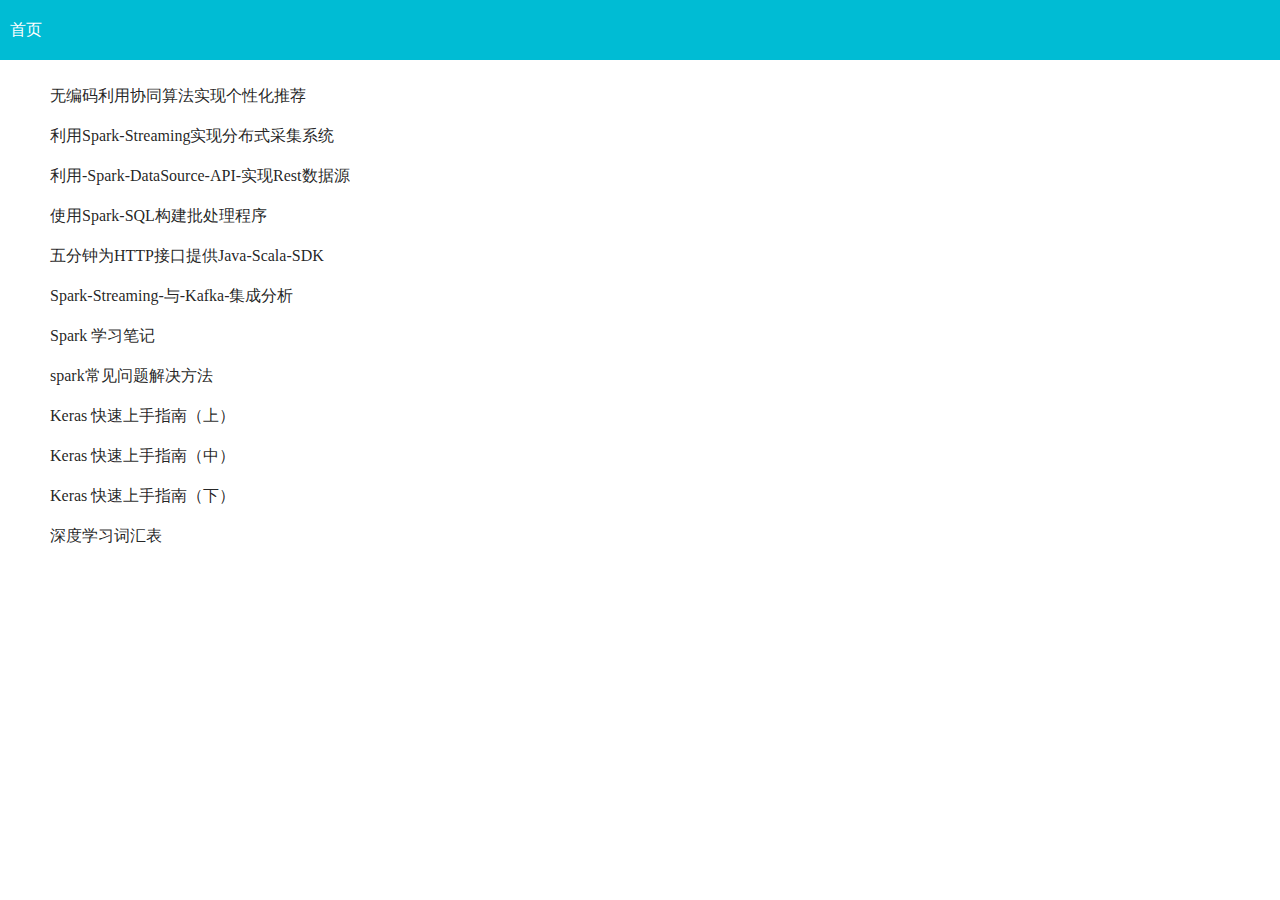
==== commit a0651b9c: "Updates" ====
--- a/index.html
+++ b/index.html
@@ -1,4 +1,4 @@
-<!DOCTYPE html><html><head><meta charset="utf-8"/><meta http-equiv="x-ua-compatible" content="ie=edge"/><meta name="viewport" content="width=device-width, initial-scale=1, shrink-to-fit=no"/><link rel="shortcut icon" type="image/png" href="[data-uri]"/><link rel="preload" href="/myblog/component---src-layouts-index-js-c1e083e7d85dd0aca005.js" as="script"/><link rel="preload" href="/myblog/component---src-pages-index-js-31d5d9c1c3bd56028ef0.js" as="script"/><link rel="preload" href="/myblog/path---index-61b1d83abf6f9d216171.js" as="script"/><link rel="preload" href="/myblog/app-df37403cdd0e6ac7ebee.js" as="script"/><link rel="preload" href="/myblog/commons-68aad81503ae45628ade.js" as="script"/><script id="webpack-manifest">/*<![CDATA[*/window.webpackManifest={"231608221292675":"app-df37403cdd0e6ac7ebee.js","107818501498521":"component---src-templates-blog-post-js-55b2a1a99d1ea213b953.js","263791100135453":"component---src-pages-about-js-ff45d29fd778b5a39075.js","35783957827783":"component---src-pages-index-js-31d5d9c1c3bd56028ef0.js","60335399758886":"path----557518bd178906f8d58a.js","81878219163735":"path---posts-3-65ce2f5b9207722d610a.js","216243879586913":"path---posts-2-f92f30ac7d2d8cb243fe.js","91246642375014":"path---posts-1-90166e225d03eda6390c.js","123118983598882":"path---posts-4-0542fcb9ca1a645193f6.js","4876863402267":"path---posts-5-1c348bc4f0bbbffb828e.js","106140644916941":"path---posts-6-654c88b5731d540ed597.js","130752015456929":"path---posts-7-f6ed77d92a2e941ca489.js","93923592088315":"path---posts-8-7cce6f2a475c28aa3699.js","20147626466865":"path---posts-9-b20d26b952031219dcce.js","142656853184902":"path---posts-10-660bb478f0dd0283a544.js","244307437753867":"path---posts-11-64142ec9824c2a7d7728.js","279941687692024":"path---posts-12-a0324a2f6994102c920b.js","273950069227526":"path---about-a0e39f21c11f6a62c5ab.js","142629428675168":"path---index-61b1d83abf6f9d216171.js","114276838955818":"component---src-layouts-index-js-c1e083e7d85dd0aca005.js"}/*]]>*/</script><style type="text/css" data-styled-components="kNnBpQ iKSQLe djlcST ZZrCW iCuvIr" data-styled-components-is-local="true">/* sc-component-id: sc-bdVaJa */
+<!DOCTYPE html><html><head><meta charset="utf-8"/><meta http-equiv="x-ua-compatible" content="ie=edge"/><meta name="viewport" content="width=device-width, initial-scale=1, shrink-to-fit=no"/><link rel="shortcut icon" type="image/png" href="[data-uri]"/><link rel="preload" href="/myblog/component---src-layouts-index-js-c1e083e7d85dd0aca005.js" as="script"/><link rel="preload" href="/myblog/component---src-pages-index-js-31d5d9c1c3bd56028ef0.js" as="script"/><link rel="preload" href="/myblog/path---index-cd50a25afb7a8265271e.js" as="script"/><link rel="preload" href="/myblog/app-df37403cdd0e6ac7ebee.js" as="script"/><link rel="preload" href="/myblog/commons-68aad81503ae45628ade.js" as="script"/><script id="webpack-manifest">/*<![CDATA[*/window.webpackManifest={"231608221292675":"app-df37403cdd0e6ac7ebee.js","107818501498521":"component---src-templates-blog-post-js-55b2a1a99d1ea213b953.js","263791100135453":"component---src-pages-about-js-ff45d29fd778b5a39075.js","35783957827783":"component---src-pages-index-js-31d5d9c1c3bd56028ef0.js","60335399758886":"path----557518bd178906f8d58a.js","81878219163735":"path---posts-3-65ce2f5b9207722d610a.js","216243879586913":"path---posts-2-f92f30ac7d2d8cb243fe.js","91246642375014":"path---posts-1-90166e225d03eda6390c.js","123118983598882":"path---posts-4-0542fcb9ca1a645193f6.js","4876863402267":"path---posts-5-1c348bc4f0bbbffb828e.js","106140644916941":"path---posts-6-654c88b5731d540ed597.js","130752015456929":"path---posts-7-f6ed77d92a2e941ca489.js","93923592088315":"path---posts-8-7cce6f2a475c28aa3699.js","20147626466865":"path---posts-9-b20d26b952031219dcce.js","142656853184902":"path---posts-10-660bb478f0dd0283a544.js","244307437753867":"path---posts-11-64142ec9824c2a7d7728.js","279941687692024":"path---posts-12-6245c00f4a64b0b54a4f.js","273950069227526":"path---about-a0e39f21c11f6a62c5ab.js","142629428675168":"path---index-cd50a25afb7a8265271e.js","114276838955818":"component---src-layouts-index-js-c1e083e7d85dd0aca005.js"}/*]]>*/</script><style type="text/css" data-styled-components="kNnBpQ iKSQLe djlcST ZZrCW iCuvIr" data-styled-components-is-local="true">/* sc-component-id: sc-bdVaJa */
 
 .kNnBpQ{height:100vh;display:-webkit-box;display:-webkit-flex;display:-ms-flexbox;display:flex;-webkit-flex-direction:column;-ms-flex-direction:column;flex-direction:column;}
 /* sc-component-id: sc-bwzfXH */
@@ -13,4 +13,4 @@
 /* sc-component-id: sc-gzVnrw */
 
 .iCuvIr{-webkit-transition:all 450ms cubic-bezier(0.23,1,0.32,1) 0ms;transition:all 450ms cubic-bezier(0.23,1,0.32,1) 0ms;display:block;line-height:40px;padding-left:10px;color:rgba(0,0,0,0.87);}.iCuvIr:hover{background:rgb(232,232,232);}
-</style><script>/*<![CDATA[*/!function(e,t,r){function n(){for(;d[0]&&"loaded"==d[0][f];)c=d.shift(),c[o]=!i.parentNode.insertBefore(c,i)}for(var s,a,c,d=[],i=e.scripts[0],o="onreadystatechange",f="readyState";s=r.shift();)a=e.createElement(t),"async"in i?(a.async=!1,e.head.appendChild(a)):i[f]?(d.push(a),a[o]=n):e.write("<"+t+' src="'+s+'" defer></'+t+">"),a.src=s}(document,"script",["/myblog/commons-68aad81503ae45628ade.js","/myblog/app-df37403cdd0e6ac7ebee.js","/myblog/path---index-61b1d83abf6f9d216171.js","/myblog/component---src-pages-index-js-31d5d9c1c3bd56028ef0.js","/myblog/component---src-layouts-index-js-c1e083e7d85dd0aca005.js"])/*]]>*/</script><style id="gatsby-inlined-css">code[class*=language-],pre[class*=language-]{color:#657b83;font-family:Consolas,Monaco,Andale Mono,Ubuntu Mono,monospace;text-align:left;white-space:pre;word-spacing:normal;word-break:normal;word-wrap:normal;line-height:1.5;-moz-tab-size:4;-o-tab-size:4;tab-size:4;-webkit-hyphens:none;-ms-hyphens:none;hyphens:none}code[class*=language-]::-moz-selection,code[class*=language-] ::-moz-selection,pre[class*=language-]::-moz-selection,pre[class*=language-] ::-moz-selection{background:#073642}code[class*=language-]::selection,code[class*=language-] ::selection,pre[class*=language-]::selection,pre[class*=language-] ::selection{background:#073642}pre[class*=language-]{padding:1em;margin:.5em 0;overflow:auto;border-radius:.3em}:not(pre)>code[class*=language-],pre[class*=language-]{background-color:#fdf6e3}:not(pre)>code[class*=language-]{padding:.1em;border-radius:.3em}.token.cdata,.token.comment,.token.doctype,.token.prolog{color:#93a1a1}.token.punctuation{color:#586e75}.namespace{opacity:.7}.token.boolean,.token.constant,.token.deleted,.token.number,.token.property,.token.symbol,.token.tag{color:#268bd2}.token.attr-name,.token.builtin,.token.char,.token.inserted,.token.selector,.token.string,.token.url{color:#2aa198}.token.entity{color:#657b83;background:#eee8d5}.token.atrule,.token.attr-value,.token.keyword{color:#859900}.token.function{color:#b58900}.token.important,.token.regex,.token.variable{color:#cb4b16}.token.bold,.token.important{font-weight:700}.token.italic{font-style:italic}.token.entity{cursor:help}body{margin:0}a{text-decoration:none}*{box-sizing:border-box}</style></head><body><div id="___gatsby"><div class="sc-bdVaJa kNnBpQ" data-reactroot="" data-reactid="1" data-react-checksum="1858952041"><div class="sc-bxivhb iKSQLe" data-reactid="2"><a href="/myblog/" data-reactid="3">首页</a></div><div class="sc-bwzfXH djlcST" data-reactid="4"><div class="sc-htpNat ZZrCW" data-reactid="5"><ul data-reactid="6"><a class="sc-gzVnrw iCuvIr" href="/myblog/posts/1" data-reactid="7">无编码利用协同算法实现个性化推荐</a><a class="sc-gzVnrw iCuvIr" href="/myblog/posts/2" data-reactid="8">利用Spark-Streaming实现分布式采集系统</a><a class="sc-gzVnrw iCuvIr" href="/myblog/posts/3" data-reactid="9">利用-Spark-DataSource-API-实现Rest数据源</a><a class="sc-gzVnrw iCuvIr" href="/myblog/posts/4" data-reactid="10">使用Spark-SQL构建批处理程序</a><a class="sc-gzVnrw iCuvIr" href="/myblog/posts/5" data-reactid="11">五分钟为HTTP接口提供Java-Scala-SDK</a><a class="sc-gzVnrw iCuvIr" href="/myblog/posts/6" data-reactid="12">Spark-Streaming-与-Kafka-集成分析</a><a class="sc-gzVnrw iCuvIr" href="/myblog/posts/7" data-reactid="13">Spark 学习笔记</a><a class="sc-gzVnrw iCuvIr" href="/myblog/posts/8" data-reactid="14">spark常见问题解决方法</a><a class="sc-gzVnrw iCuvIr" href="/myblog/posts/9" data-reactid="15">Keras 快速上手指南（上）</a><a class="sc-gzVnrw iCuvIr" href="/myblog/posts/10" data-reactid="16">Keras 快速上手指南（中）</a><a class="sc-gzVnrw iCuvIr" href="/myblog/posts/11" data-reactid="17">Keras 快速上手指南（下）</a><a class="sc-gzVnrw iCuvIr" href="/myblog/posts/12" data-reactid="18">使用Spark-SQL构建批处理程序</a></ul></div></div></div></div></body></html>+</style><script>/*<![CDATA[*/!function(e,t,r){function n(){for(;d[0]&&"loaded"==d[0][f];)c=d.shift(),c[o]=!i.parentNode.insertBefore(c,i)}for(var s,a,c,d=[],i=e.scripts[0],o="onreadystatechange",f="readyState";s=r.shift();)a=e.createElement(t),"async"in i?(a.async=!1,e.head.appendChild(a)):i[f]?(d.push(a),a[o]=n):e.write("<"+t+' src="'+s+'" defer></'+t+">"),a.src=s}(document,"script",["/myblog/commons-68aad81503ae45628ade.js","/myblog/app-df37403cdd0e6ac7ebee.js","/myblog/path---index-cd50a25afb7a8265271e.js","/myblog/component---src-pages-index-js-31d5d9c1c3bd56028ef0.js","/myblog/component---src-layouts-index-js-c1e083e7d85dd0aca005.js"])/*]]>*/</script><style id="gatsby-inlined-css">code[class*=language-],pre[class*=language-]{color:#657b83;font-family:Consolas,Monaco,Andale Mono,Ubuntu Mono,monospace;text-align:left;white-space:pre;word-spacing:normal;word-break:normal;word-wrap:normal;line-height:1.5;-moz-tab-size:4;-o-tab-size:4;tab-size:4;-webkit-hyphens:none;-ms-hyphens:none;hyphens:none}code[class*=language-]::-moz-selection,code[class*=language-] ::-moz-selection,pre[class*=language-]::-moz-selection,pre[class*=language-] ::-moz-selection{background:#073642}code[class*=language-]::selection,code[class*=language-] ::selection,pre[class*=language-]::selection,pre[class*=language-] ::selection{background:#073642}pre[class*=language-]{padding:1em;margin:.5em 0;overflow:auto;border-radius:.3em}:not(pre)>code[class*=language-],pre[class*=language-]{background-color:#fdf6e3}:not(pre)>code[class*=language-]{padding:.1em;border-radius:.3em}.token.cdata,.token.comment,.token.doctype,.token.prolog{color:#93a1a1}.token.punctuation{color:#586e75}.namespace{opacity:.7}.token.boolean,.token.constant,.token.deleted,.token.number,.token.property,.token.symbol,.token.tag{color:#268bd2}.token.attr-name,.token.builtin,.token.char,.token.inserted,.token.selector,.token.string,.token.url{color:#2aa198}.token.entity{color:#657b83;background:#eee8d5}.token.atrule,.token.attr-value,.token.keyword{color:#859900}.token.function{color:#b58900}.token.important,.token.regex,.token.variable{color:#cb4b16}.token.bold,.token.important{font-weight:700}.token.italic{font-style:italic}.token.entity{cursor:help}body{margin:0}a{text-decoration:none}*{box-sizing:border-box}</style></head><body><div id="___gatsby"><div class="sc-bdVaJa kNnBpQ" data-reactroot="" data-reactid="1" data-react-checksum="775011283"><div class="sc-bxivhb iKSQLe" data-reactid="2"><a href="/myblog/" data-reactid="3">首页</a></div><div class="sc-bwzfXH djlcST" data-reactid="4"><div class="sc-htpNat ZZrCW" data-reactid="5"><ul data-reactid="6"><a class="sc-gzVnrw iCuvIr" href="/myblog/posts/1" data-reactid="7">无编码利用协同算法实现个性化推荐</a><a class="sc-gzVnrw iCuvIr" href="/myblog/posts/2" data-reactid="8">利用Spark-Streaming实现分布式采集系统</a><a class="sc-gzVnrw iCuvIr" href="/myblog/posts/3" data-reactid="9">利用-Spark-DataSource-API-实现Rest数据源</a><a class="sc-gzVnrw iCuvIr" href="/myblog/posts/4" data-reactid="10">使用Spark-SQL构建批处理程序</a><a class="sc-gzVnrw iCuvIr" href="/myblog/posts/5" data-reactid="11">五分钟为HTTP接口提供Java-Scala-SDK</a><a class="sc-gzVnrw iCuvIr" href="/myblog/posts/6" data-reactid="12">Spark-Streaming-与-Kafka-集成分析</a><a class="sc-gzVnrw iCuvIr" href="/myblog/posts/7" data-reactid="13">Spark 学习笔记</a><a class="sc-gzVnrw iCuvIr" href="/myblog/posts/8" data-reactid="14">spark常见问题解决方法</a><a class="sc-gzVnrw iCuvIr" href="/myblog/posts/9" data-reactid="15">Keras 快速上手指南（上）</a><a class="sc-gzVnrw iCuvIr" href="/myblog/posts/10" data-reactid="16">Keras 快速上手指南（中）</a><a class="sc-gzVnrw iCuvIr" href="/myblog/posts/11" data-reactid="17">Keras 快速上手指南（下）</a><a class="sc-gzVnrw iCuvIr" href="/myblog/posts/12" data-reactid="18">深度学习词汇表</a></ul></div></div></div></div></body></html>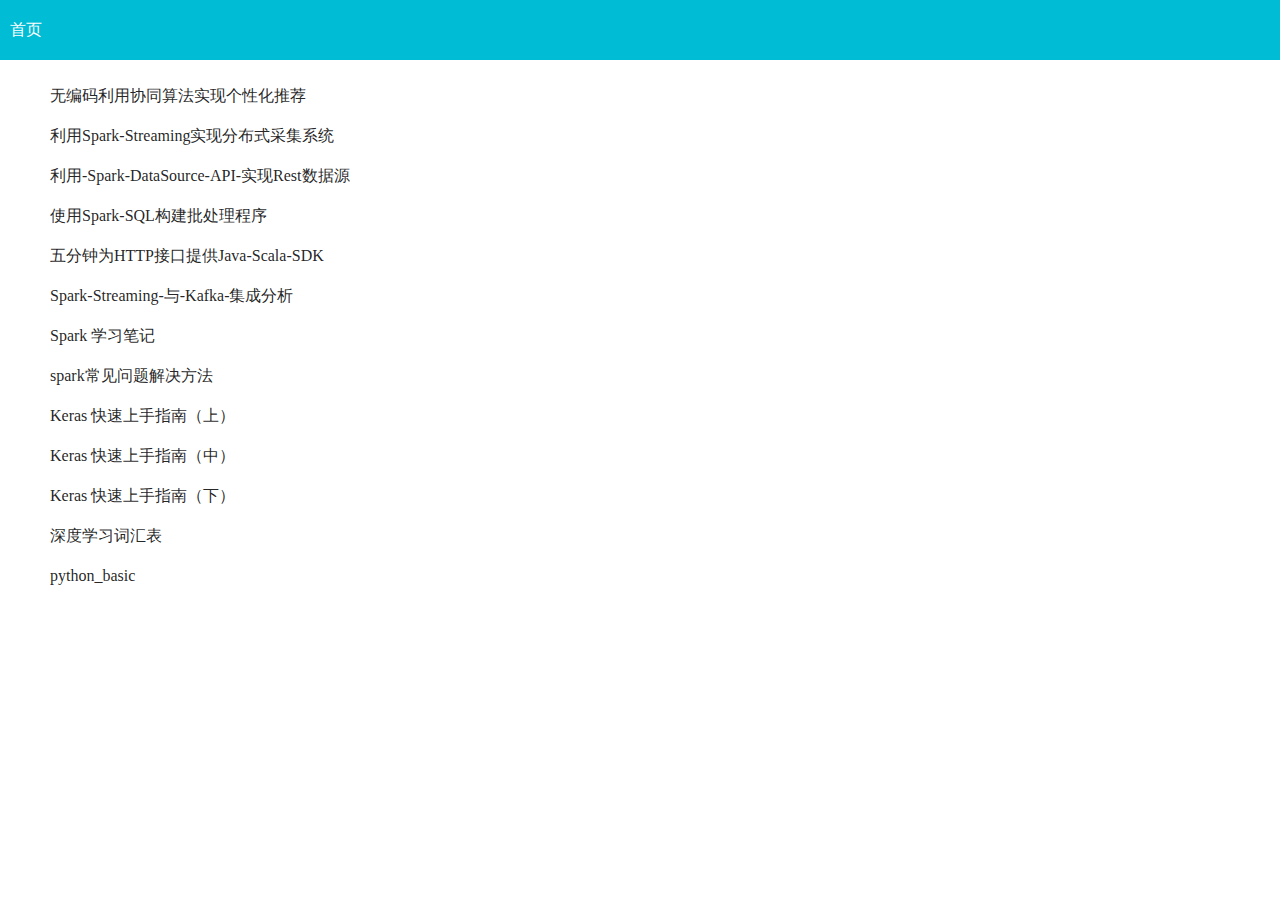
==== commit 6b6ec613: "Updates" ====
--- a/index.html
+++ b/index.html
@@ -1,4 +1,4 @@
-<!DOCTYPE html><html><head><meta charset="utf-8"/><meta http-equiv="x-ua-compatible" content="ie=edge"/><meta name="viewport" content="width=device-width, initial-scale=1, shrink-to-fit=no"/><link rel="shortcut icon" type="image/png" href="[data-uri]"/><link rel="preload" href="/myblog/component---src-layouts-index-js-c1e083e7d85dd0aca005.js" as="script"/><link rel="preload" href="/myblog/component---src-pages-index-js-31d5d9c1c3bd56028ef0.js" as="script"/><link rel="preload" href="/myblog/path---index-cd50a25afb7a8265271e.js" as="script"/><link rel="preload" href="/myblog/app-df37403cdd0e6ac7ebee.js" as="script"/><link rel="preload" href="/myblog/commons-68aad81503ae45628ade.js" as="script"/><script id="webpack-manifest">/*<![CDATA[*/window.webpackManifest={"231608221292675":"app-df37403cdd0e6ac7ebee.js","107818501498521":"component---src-templates-blog-post-js-55b2a1a99d1ea213b953.js","263791100135453":"component---src-pages-about-js-ff45d29fd778b5a39075.js","35783957827783":"component---src-pages-index-js-31d5d9c1c3bd56028ef0.js","60335399758886":"path----557518bd178906f8d58a.js","81878219163735":"path---posts-3-65ce2f5b9207722d610a.js","216243879586913":"path---posts-2-f92f30ac7d2d8cb243fe.js","91246642375014":"path---posts-1-90166e225d03eda6390c.js","123118983598882":"path---posts-4-0542fcb9ca1a645193f6.js","4876863402267":"path---posts-5-1c348bc4f0bbbffb828e.js","106140644916941":"path---posts-6-654c88b5731d540ed597.js","130752015456929":"path---posts-7-f6ed77d92a2e941ca489.js","93923592088315":"path---posts-8-7cce6f2a475c28aa3699.js","20147626466865":"path---posts-9-b20d26b952031219dcce.js","142656853184902":"path---posts-10-660bb478f0dd0283a544.js","244307437753867":"path---posts-11-64142ec9824c2a7d7728.js","279941687692024":"path---posts-12-6245c00f4a64b0b54a4f.js","273950069227526":"path---about-a0e39f21c11f6a62c5ab.js","142629428675168":"path---index-cd50a25afb7a8265271e.js","114276838955818":"component---src-layouts-index-js-c1e083e7d85dd0aca005.js"}/*]]>*/</script><style type="text/css" data-styled-components="kNnBpQ iKSQLe djlcST ZZrCW iCuvIr" data-styled-components-is-local="true">/* sc-component-id: sc-bdVaJa */
+<!DOCTYPE html><html><head><meta charset="utf-8"/><meta http-equiv="x-ua-compatible" content="ie=edge"/><meta name="viewport" content="width=device-width, initial-scale=1, shrink-to-fit=no"/><link rel="shortcut icon" type="image/png" href="[data-uri]"/><link rel="preload" href="/myblog/component---src-layouts-index-js-9cceca90a718de9700cd.js" as="script"/><link rel="preload" href="/myblog/component---src-pages-index-js-31d5d9c1c3bd56028ef0.js" as="script"/><link rel="preload" href="/myblog/path---index-e44882bdf4cd02f99a8d.js" as="script"/><link rel="preload" href="/myblog/app-aaa42b203e53ba4b4de7.js" as="script"/><link rel="preload" href="/myblog/commons-68aad81503ae45628ade.js" as="script"/><script id="webpack-manifest">/*<![CDATA[*/window.webpackManifest={"231608221292675":"app-aaa42b203e53ba4b4de7.js","107818501498521":"component---src-templates-blog-post-js-55b2a1a99d1ea213b953.js","263791100135453":"component---src-pages-about-js-ff45d29fd778b5a39075.js","35783957827783":"component---src-pages-index-js-31d5d9c1c3bd56028ef0.js","60335399758886":"path----557518bd178906f8d58a.js","91246642375014":"path---posts-1-90166e225d03eda6390c.js","216243879586913":"path---posts-2-f92f30ac7d2d8cb243fe.js","142656853184902":"path---posts-10-660bb478f0dd0283a544.js","244307437753867":"path---posts-11-64142ec9824c2a7d7728.js","81878219163735":"path---posts-3-65ce2f5b9207722d610a.js","279941687692024":"path---posts-12-3f9ea3d4d59f59f6b1ee.js","12712639087417":"path---posts-13-72fdb549041284013dc5.js","130752015456929":"path---posts-7-f6ed77d92a2e941ca489.js","123118983598882":"path---posts-4-a4e48f0959469d2db888.js","4876863402267":"path---posts-5-1c348bc4f0bbbffb828e.js","106140644916941":"path---posts-6-654c88b5731d540ed597.js","93923592088315":"path---posts-8-7cce6f2a475c28aa3699.js","20147626466865":"path---posts-9-b20d26b952031219dcce.js","273950069227526":"path---about-a0e39f21c11f6a62c5ab.js","142629428675168":"path---index-e44882bdf4cd02f99a8d.js","114276838955818":"component---src-layouts-index-js-9cceca90a718de9700cd.js"}/*]]>*/</script><style type="text/css" data-styled-components="kNnBpQ iKSQLe djlcST ZZrCW iCuvIr" data-styled-components-is-local="true">/* sc-component-id: sc-bdVaJa */
 
 .kNnBpQ{height:100vh;display:-webkit-box;display:-webkit-flex;display:-ms-flexbox;display:flex;-webkit-flex-direction:column;-ms-flex-direction:column;flex-direction:column;}
 /* sc-component-id: sc-bwzfXH */
@@ -13,4 +13,4 @@
 /* sc-component-id: sc-gzVnrw */
 
 .iCuvIr{-webkit-transition:all 450ms cubic-bezier(0.23,1,0.32,1) 0ms;transition:all 450ms cubic-bezier(0.23,1,0.32,1) 0ms;display:block;line-height:40px;padding-left:10px;color:rgba(0,0,0,0.87);}.iCuvIr:hover{background:rgb(232,232,232);}
-</style><script>/*<![CDATA[*/!function(e,t,r){function n(){for(;d[0]&&"loaded"==d[0][f];)c=d.shift(),c[o]=!i.parentNode.insertBefore(c,i)}for(var s,a,c,d=[],i=e.scripts[0],o="onreadystatechange",f="readyState";s=r.shift();)a=e.createElement(t),"async"in i?(a.async=!1,e.head.appendChild(a)):i[f]?(d.push(a),a[o]=n):e.write("<"+t+' src="'+s+'" defer></'+t+">"),a.src=s}(document,"script",["/myblog/commons-68aad81503ae45628ade.js","/myblog/app-df37403cdd0e6ac7ebee.js","/myblog/path---index-cd50a25afb7a8265271e.js","/myblog/component---src-pages-index-js-31d5d9c1c3bd56028ef0.js","/myblog/component---src-layouts-index-js-c1e083e7d85dd0aca005.js"])/*]]>*/</script><style id="gatsby-inlined-css">code[class*=language-],pre[class*=language-]{color:#657b83;font-family:Consolas,Monaco,Andale Mono,Ubuntu Mono,monospace;text-align:left;white-space:pre;word-spacing:normal;word-break:normal;word-wrap:normal;line-height:1.5;-moz-tab-size:4;-o-tab-size:4;tab-size:4;-webkit-hyphens:none;-ms-hyphens:none;hyphens:none}code[class*=language-]::-moz-selection,code[class*=language-] ::-moz-selection,pre[class*=language-]::-moz-selection,pre[class*=language-] ::-moz-selection{background:#073642}code[class*=language-]::selection,code[class*=language-] ::selection,pre[class*=language-]::selection,pre[class*=language-] ::selection{background:#073642}pre[class*=language-]{padding:1em;margin:.5em 0;overflow:auto;border-radius:.3em}:not(pre)>code[class*=language-],pre[class*=language-]{background-color:#fdf6e3}:not(pre)>code[class*=language-]{padding:.1em;border-radius:.3em}.token.cdata,.token.comment,.token.doctype,.token.prolog{color:#93a1a1}.token.punctuation{color:#586e75}.namespace{opacity:.7}.token.boolean,.token.constant,.token.deleted,.token.number,.token.property,.token.symbol,.token.tag{color:#268bd2}.token.attr-name,.token.builtin,.token.char,.token.inserted,.token.selector,.token.string,.token.url{color:#2aa198}.token.entity{color:#657b83;background:#eee8d5}.token.atrule,.token.attr-value,.token.keyword{color:#859900}.token.function{color:#b58900}.token.important,.token.regex,.token.variable{color:#cb4b16}.token.bold,.token.important{font-weight:700}.token.italic{font-style:italic}.token.entity{cursor:help}body{margin:0}a{text-decoration:none}*{box-sizing:border-box}</style></head><body><div id="___gatsby"><div class="sc-bdVaJa kNnBpQ" data-reactroot="" data-reactid="1" data-react-checksum="775011283"><div class="sc-bxivhb iKSQLe" data-reactid="2"><a href="/myblog/" data-reactid="3">首页</a></div><div class="sc-bwzfXH djlcST" data-reactid="4"><div class="sc-htpNat ZZrCW" data-reactid="5"><ul data-reactid="6"><a class="sc-gzVnrw iCuvIr" href="/myblog/posts/1" data-reactid="7">无编码利用协同算法实现个性化推荐</a><a class="sc-gzVnrw iCuvIr" href="/myblog/posts/2" data-reactid="8">利用Spark-Streaming实现分布式采集系统</a><a class="sc-gzVnrw iCuvIr" href="/myblog/posts/3" data-reactid="9">利用-Spark-DataSource-API-实现Rest数据源</a><a class="sc-gzVnrw iCuvIr" href="/myblog/posts/4" data-reactid="10">使用Spark-SQL构建批处理程序</a><a class="sc-gzVnrw iCuvIr" href="/myblog/posts/5" data-reactid="11">五分钟为HTTP接口提供Java-Scala-SDK</a><a class="sc-gzVnrw iCuvIr" href="/myblog/posts/6" data-reactid="12">Spark-Streaming-与-Kafka-集成分析</a><a class="sc-gzVnrw iCuvIr" href="/myblog/posts/7" data-reactid="13">Spark 学习笔记</a><a class="sc-gzVnrw iCuvIr" href="/myblog/posts/8" data-reactid="14">spark常见问题解决方法</a><a class="sc-gzVnrw iCuvIr" href="/myblog/posts/9" data-reactid="15">Keras 快速上手指南（上）</a><a class="sc-gzVnrw iCuvIr" href="/myblog/posts/10" data-reactid="16">Keras 快速上手指南（中）</a><a class="sc-gzVnrw iCuvIr" href="/myblog/posts/11" data-reactid="17">Keras 快速上手指南（下）</a><a class="sc-gzVnrw iCuvIr" href="/myblog/posts/12" data-reactid="18">深度学习词汇表</a></ul></div></div></div></div></body></html>+</style><script>/*<![CDATA[*/!function(e,t,r){function n(){for(;d[0]&&"loaded"==d[0][f];)c=d.shift(),c[o]=!i.parentNode.insertBefore(c,i)}for(var s,a,c,d=[],i=e.scripts[0],o="onreadystatechange",f="readyState";s=r.shift();)a=e.createElement(t),"async"in i?(a.async=!1,e.head.appendChild(a)):i[f]?(d.push(a),a[o]=n):e.write("<"+t+' src="'+s+'" defer></'+t+">"),a.src=s}(document,"script",["/myblog/commons-68aad81503ae45628ade.js","/myblog/app-aaa42b203e53ba4b4de7.js","/myblog/path---index-e44882bdf4cd02f99a8d.js","/myblog/component---src-pages-index-js-31d5d9c1c3bd56028ef0.js","/myblog/component---src-layouts-index-js-9cceca90a718de9700cd.js"])/*]]>*/</script><style id="gatsby-inlined-css">code[class*=language-],pre[class*=language-]{color:#657b83;font-family:Consolas,Monaco,Andale Mono,Ubuntu Mono,monospace;text-align:left;white-space:pre;word-spacing:normal;word-break:normal;word-wrap:normal;line-height:1.5;-moz-tab-size:4;-o-tab-size:4;tab-size:4;-webkit-hyphens:none;-ms-hyphens:none;hyphens:none}code[class*=language-]::-moz-selection,code[class*=language-] ::-moz-selection,pre[class*=language-]::-moz-selection,pre[class*=language-] ::-moz-selection{background:#073642}code[class*=language-]::selection,code[class*=language-] ::selection,pre[class*=language-]::selection,pre[class*=language-] ::selection{background:#073642}pre[class*=language-]{padding:1em;margin:.5em 0;overflow:auto;border-radius:.3em}:not(pre)>code[class*=language-],pre[class*=language-]{background-color:#fdf6e3}:not(pre)>code[class*=language-]{padding:.1em;border-radius:.3em}.token.cdata,.token.comment,.token.doctype,.token.prolog{color:#93a1a1}.token.punctuation{color:#586e75}.namespace{opacity:.7}.token.boolean,.token.constant,.token.deleted,.token.number,.token.property,.token.symbol,.token.tag{color:#268bd2}.token.attr-name,.token.builtin,.token.char,.token.inserted,.token.selector,.token.string,.token.url{color:#2aa198}.token.entity{color:#657b83;background:#eee8d5}.token.atrule,.token.attr-value,.token.keyword{color:#859900}.token.function{color:#b58900}.token.important,.token.regex,.token.variable{color:#cb4b16}.token.bold,.token.important{font-weight:700}.token.italic{font-style:italic}.token.entity{cursor:help}body{margin:0}a{text-decoration:none}*{box-sizing:border-box}</style></head><body><div id="___gatsby"><div class="sc-bdVaJa kNnBpQ" data-reactroot="" data-reactid="1" data-react-checksum="1952373021"><div class="sc-bxivhb iKSQLe" data-reactid="2"><a href="/myblog/" data-reactid="3">首页</a></div><div class="sc-bwzfXH djlcST" data-reactid="4"><div class="sc-htpNat ZZrCW" data-reactid="5"><ul data-reactid="6"><a class="sc-gzVnrw iCuvIr" href="/myblog/posts/1" data-reactid="7">无编码利用协同算法实现个性化推荐</a><a class="sc-gzVnrw iCuvIr" href="/myblog/posts/2" data-reactid="8">利用Spark-Streaming实现分布式采集系统</a><a class="sc-gzVnrw iCuvIr" href="/myblog/posts/3" data-reactid="9">利用-Spark-DataSource-API-实现Rest数据源</a><a class="sc-gzVnrw iCuvIr" href="/myblog/posts/4" data-reactid="10">使用Spark-SQL构建批处理程序</a><a class="sc-gzVnrw iCuvIr" href="/myblog/posts/5" data-reactid="11">五分钟为HTTP接口提供Java-Scala-SDK</a><a class="sc-gzVnrw iCuvIr" href="/myblog/posts/6" data-reactid="12">Spark-Streaming-与-Kafka-集成分析</a><a class="sc-gzVnrw iCuvIr" href="/myblog/posts/7" data-reactid="13">Spark 学习笔记</a><a class="sc-gzVnrw iCuvIr" href="/myblog/posts/8" data-reactid="14">spark常见问题解决方法</a><a class="sc-gzVnrw iCuvIr" href="/myblog/posts/9" data-reactid="15">Keras 快速上手指南（上）</a><a class="sc-gzVnrw iCuvIr" href="/myblog/posts/10" data-reactid="16">Keras 快速上手指南（中）</a><a class="sc-gzVnrw iCuvIr" href="/myblog/posts/11" data-reactid="17">Keras 快速上手指南（下）</a><a class="sc-gzVnrw iCuvIr" href="/myblog/posts/12" data-reactid="18">深度学习词汇表</a><a class="sc-gzVnrw iCuvIr" href="/myblog/posts/13" data-reactid="19">python_basic</a></ul></div></div></div></div></body></html>